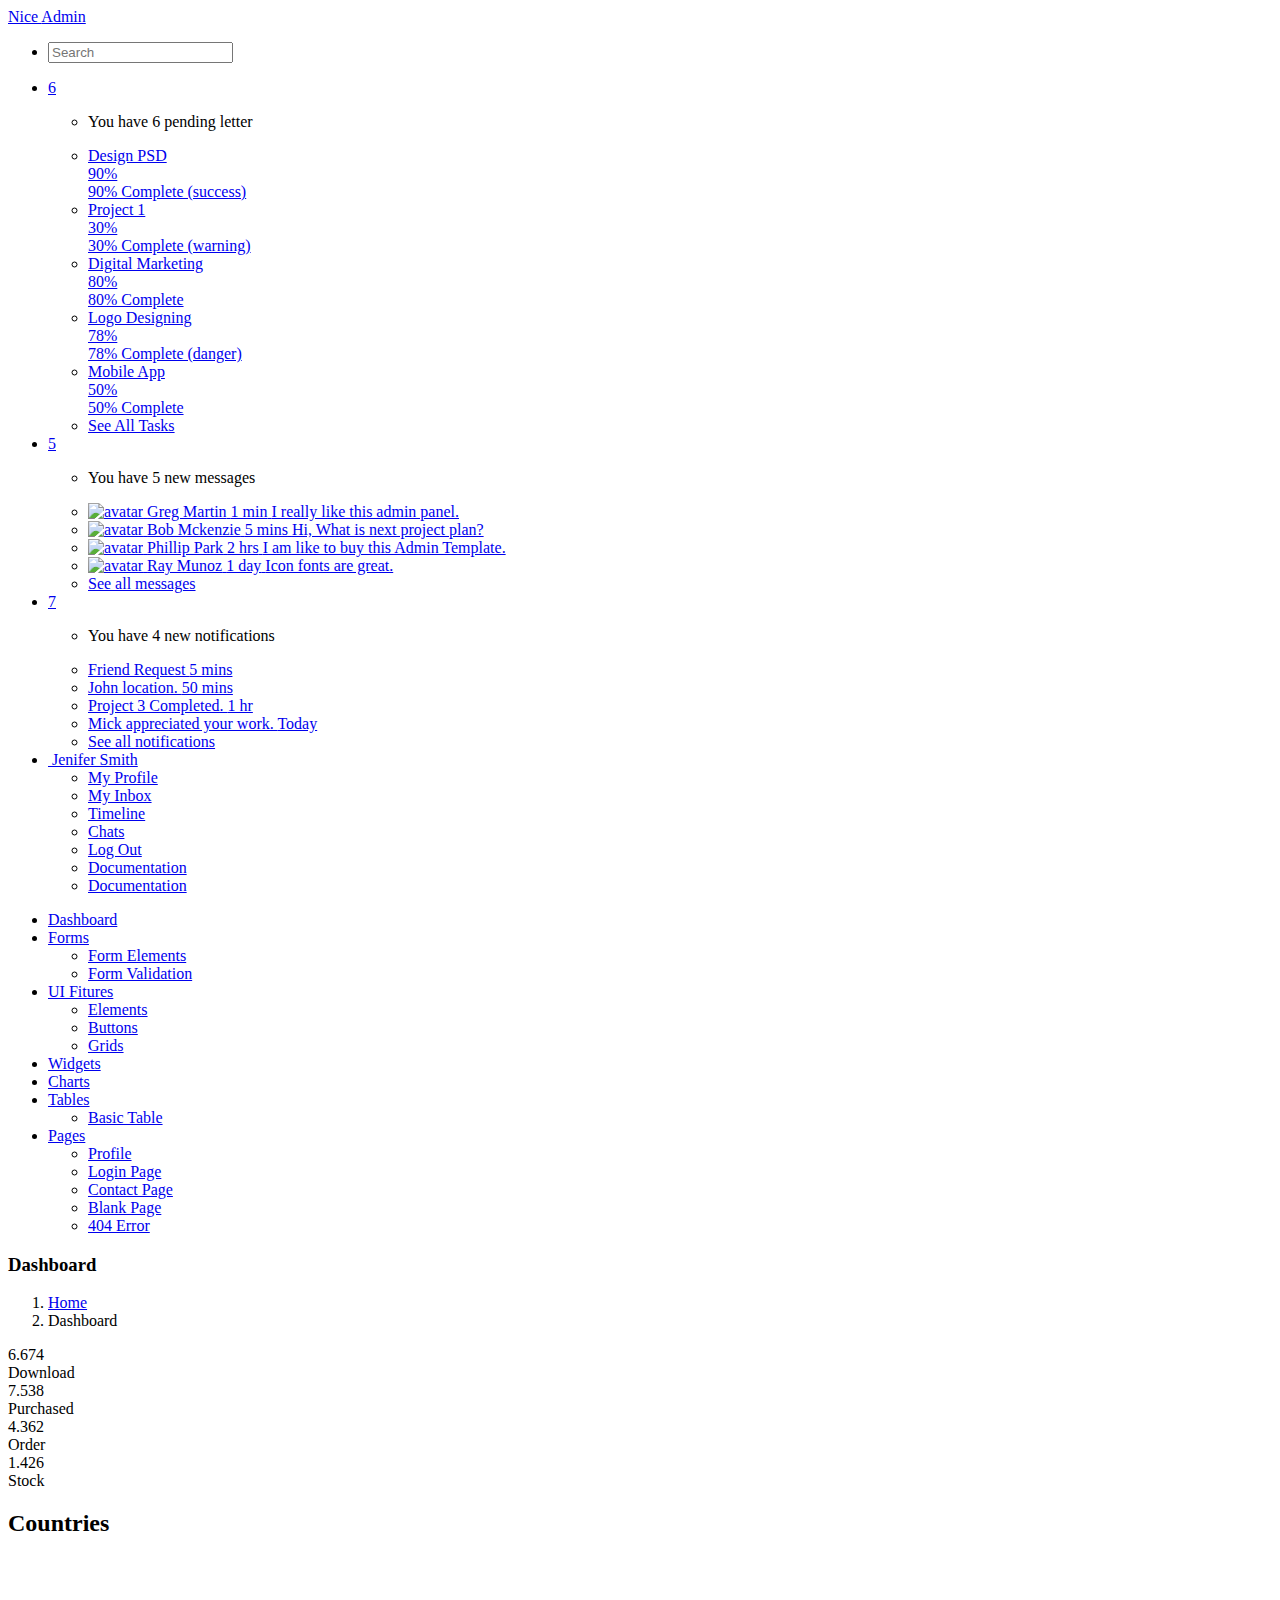
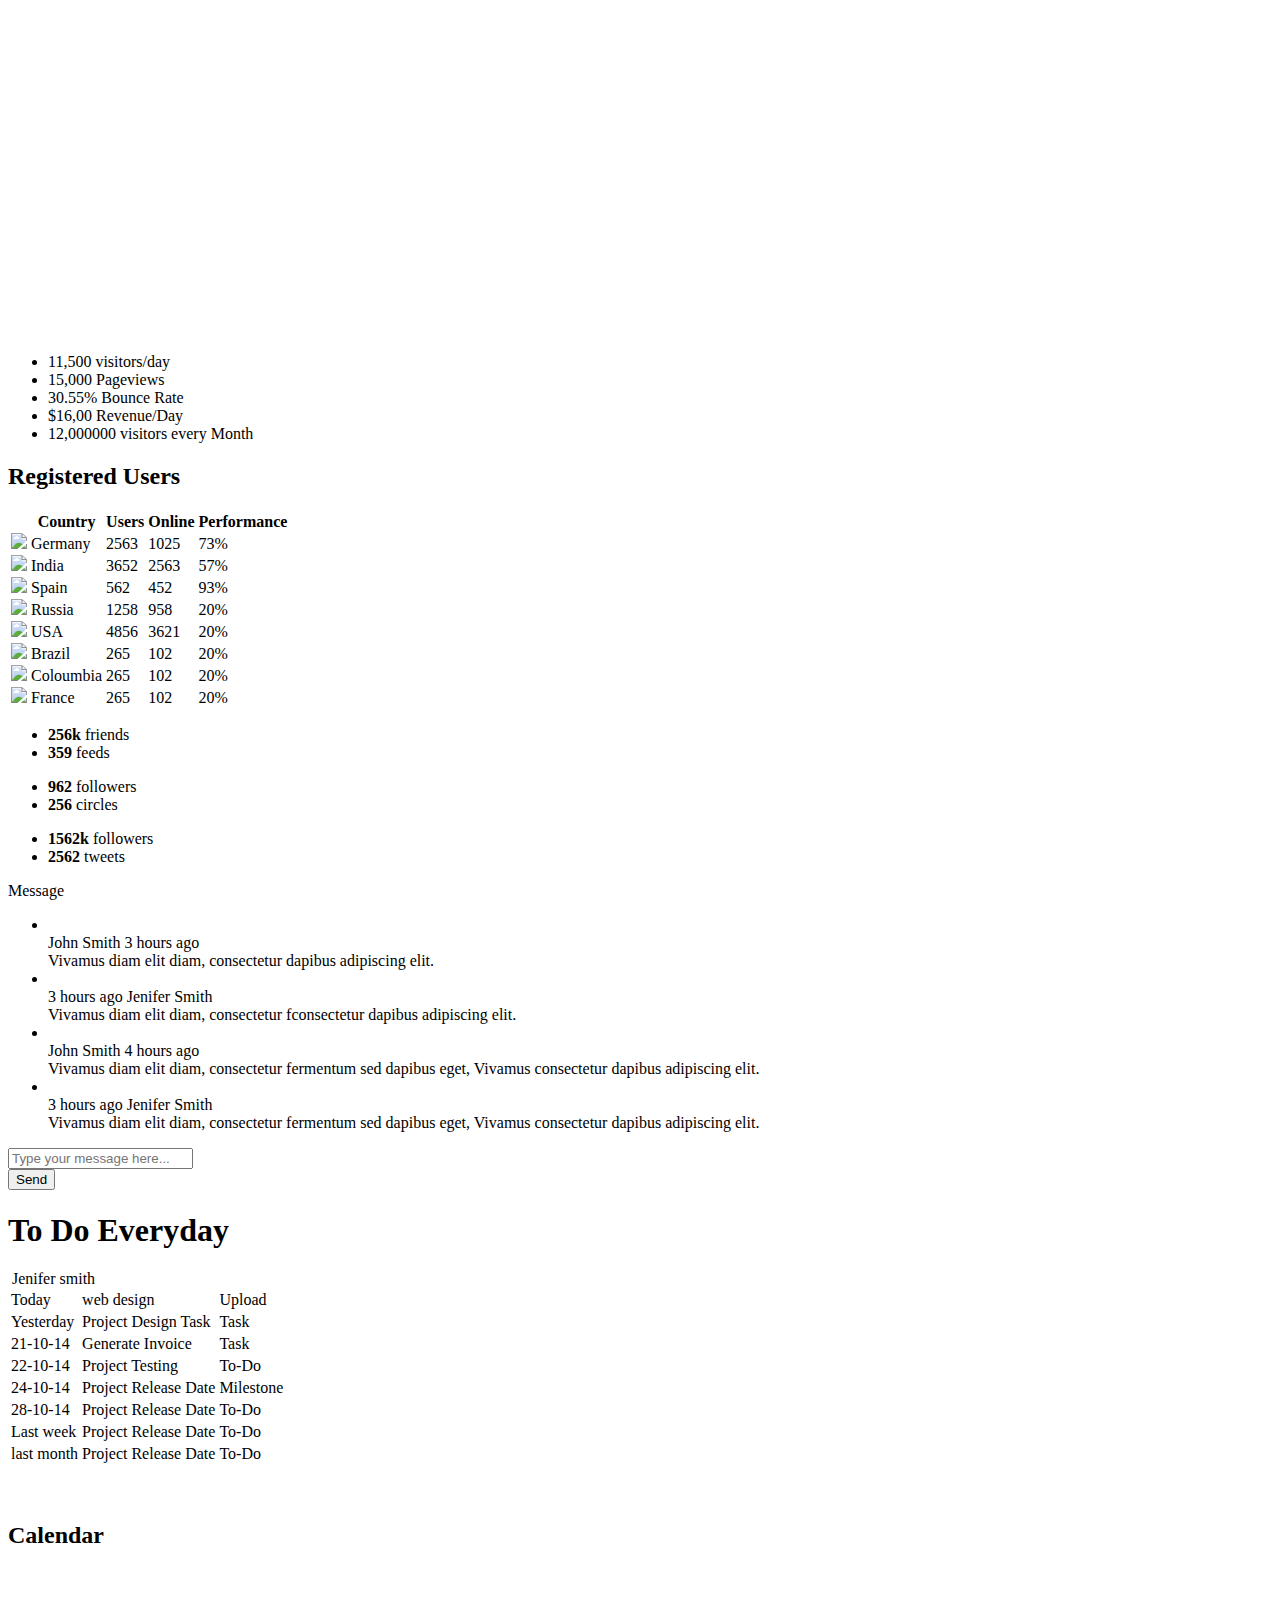
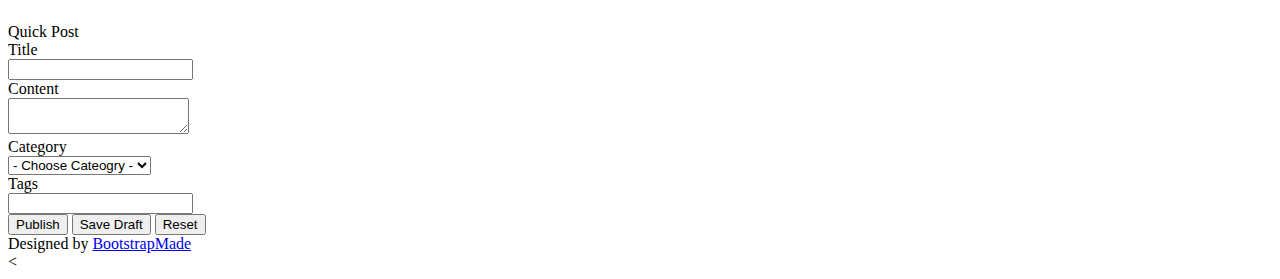
==== src/main/resources/templates/index.html @ 891a40af "Working default server Application, created from a public template and put on the Spring rails." ====
<!DOCTYPE html>
<html lang="en">

<head>
  <meta charset="utf-8">
  <meta name="viewport" content="width=device-width, initial-scale=1.0">
  <meta name="description" content="Creative - Bootstrap 3 Responsive Admin Template">
  <meta name="author" content="GeeksLabs">
  <meta name="keyword" content="Creative, Dashboard, Admin, Template, Theme, Bootstrap, Responsive, Retina, Minimal">
  <link rel="shortcut icon" href="img/favicon.png">

  <title>Creative - Bootstrap Admin Template</title>

  <!-- Bootstrap CSS -->
  <link href="css/bootstrap.min.css" rel="stylesheet">
  <!-- bootstrap theme -->
  <link href="css/bootstrap-theme.css" rel="stylesheet">
  <!--external css-->
  <!-- font icon -->
  <link href="css/elegant-icons-style.css" rel="stylesheet" />
  <link href="css/font-awesome.min.css" rel="stylesheet" />
  <!-- full calendar css-->
  <link href="assets/fullcalendar/fullcalendar/bootstrap-fullcalendar.css" rel="stylesheet" />
  <link href="assets/fullcalendar/fullcalendar/fullcalendar.css" rel="stylesheet" />
  <!-- easy pie chart-->
  <link href="assets/jquery-easy-pie-chart/jquery.easy-pie-chart.css" rel="stylesheet" type="text/css" media="screen" />
  <!-- owl carousel -->
  <link rel="stylesheet" href="css/owl.carousel.css" type="text/css">
  <link href="css/jquery-jvectormap-1.2.2.css" rel="stylesheet">
  <!-- Custom styles -->
  <link rel="stylesheet" href="css/fullcalendar.css">
  <link href="css/widgets.css" rel="stylesheet">
  <link href="css/style.css" rel="stylesheet">
  <link href="css/style-responsive.css" rel="stylesheet" />
  <link href="css/xcharts.min.css" rel=" stylesheet">
  <link href="css/jquery-ui-1.10.4.min.css" rel="stylesheet">
  <!-- =======================================================
    Theme Name: NiceAdmin
    Theme URL: https://bootstrapmade.com/nice-admin-bootstrap-admin-html-template/
    Author: BootstrapMade
    Author URL: https://bootstrapmade.com
  ======================================================= -->
</head>

<body>
  <!-- container section start -->
  <section id="container" class="">


    <header class="header dark-bg">
      <div class="toggle-nav">
        <div class="icon-reorder tooltips" data-original-title="Toggle Navigation" data-placement="bottom"><i class="icon_menu"></i></div>
      </div>

      <!--logo start-->
      <a href="index.html" class="logo">Nice <span class="lite">Admin</span></a>
      <!--logo end-->

      <div class="nav search-row" id="top_menu">
        <!--  search form start -->
        <ul class="nav top-menu">
          <li>
            <form class="navbar-form">
              <input class="form-control" placeholder="Search" type="text">
            </form>
          </li>
        </ul>
        <!--  search form end -->
      </div>

      <div class="top-nav notification-row">
        <!-- notificatoin dropdown start-->
        <ul class="nav pull-right top-menu">

          <!-- task notificatoin start -->
          <li id="task_notificatoin_bar" class="dropdown">
            <a data-toggle="dropdown" class="dropdown-toggle" href="#">
                            <i class="icon-task-l"></i>
                            <span class="badge bg-important">6</span>
                        </a>
            <ul class="dropdown-menu extended tasks-bar">
              <div class="notify-arrow notify-arrow-blue"></div>
              <li>
                <p class="blue">You have 6 pending letter</p>
              </li>
              <li>
                <a href="#">
                  <div class="task-info">
                    <div class="desc">Design PSD </div>
                    <div class="percent">90%</div>
                  </div>
                  <div class="progress progress-striped">
                    <div class="progress-bar progress-bar-success" role="progressbar" aria-valuenow="90" aria-valuemin="0" aria-valuemax="100" style="width: 90%">
                      <span class="sr-only">90% Complete (success)</span>
                    </div>
                  </div>
                </a>
              </li>
              <li>
                <a href="#">
                  <div class="task-info">
                    <div class="desc">
                      Project 1
                    </div>
                    <div class="percent">30%</div>
                  </div>
                  <div class="progress progress-striped">
                    <div class="progress-bar progress-bar-warning" role="progressbar" aria-valuenow="30" aria-valuemin="0" aria-valuemax="100" style="width: 30%">
                      <span class="sr-only">30% Complete (warning)</span>
                    </div>
                  </div>
                </a>
              </li>
              <li>
                <a href="#">
                  <div class="task-info">
                    <div class="desc">Digital Marketing</div>
                    <div class="percent">80%</div>
                  </div>
                  <div class="progress progress-striped">
                    <div class="progress-bar progress-bar-info" role="progressbar" aria-valuenow="80" aria-valuemin="0" aria-valuemax="100" style="width: 80%">
                      <span class="sr-only">80% Complete</span>
                    </div>
                  </div>
                </a>
              </li>
              <li>
                <a href="#">
                  <div class="task-info">
                    <div class="desc">Logo Designing</div>
                    <div class="percent">78%</div>
                  </div>
                  <div class="progress progress-striped">
                    <div class="progress-bar progress-bar-danger" role="progressbar" aria-valuenow="78" aria-valuemin="0" aria-valuemax="100" style="width: 78%">
                      <span class="sr-only">78% Complete (danger)</span>
                    </div>
                  </div>
                </a>
              </li>
              <li>
                <a href="#">
                  <div class="task-info">
                    <div class="desc">Mobile App</div>
                    <div class="percent">50%</div>
                  </div>
                  <div class="progress progress-striped active">
                    <div class="progress-bar" role="progressbar" aria-valuenow="50" aria-valuemin="0" aria-valuemax="100" style="width: 50%">
                      <span class="sr-only">50% Complete</span>
                    </div>
                  </div>

                </a>
              </li>
              <li class="external">
                <a href="#">See All Tasks</a>
              </li>
            </ul>
          </li>
          <!-- task notificatoin end -->
          <!-- inbox notificatoin start-->
          <li id="mail_notificatoin_bar" class="dropdown">
            <a data-toggle="dropdown" class="dropdown-toggle" href="#">
                            <i class="icon-envelope-l"></i>
                            <span class="badge bg-important">5</span>
                        </a>
            <ul class="dropdown-menu extended inbox">
              <div class="notify-arrow notify-arrow-blue"></div>
              <li>
                <p class="blue">You have 5 new messages</p>
              </li>
              <li>
                <a href="#">
                                    <span class="photo"><img alt="avatar" src="./img/avatar-mini.jpg"></span>
                                    <span class="subject">
                                    <span class="from">Greg  Martin</span>
                                    <span class="time">1 min</span>
                                    </span>
                                    <span class="message">
                                        I really like this admin panel.
                                    </span>
                                </a>
              </li>
              <li>
                <a href="#">
                                    <span class="photo"><img alt="avatar" src="./img/avatar-mini2.jpg"></span>
                                    <span class="subject">
                                    <span class="from">Bob   Mckenzie</span>
                                    <span class="time">5 mins</span>
                                    </span>
                                    <span class="message">
                                     Hi, What is next project plan?
                                    </span>
                                </a>
              </li>
              <li>
                <a href="#">
                                    <span class="photo"><img alt="avatar" src="./img/avatar-mini3.jpg"></span>
                                    <span class="subject">
                                    <span class="from">Phillip   Park</span>
                                    <span class="time">2 hrs</span>
                                    </span>
                                    <span class="message">
                                        I am like to buy this Admin Template.
                                    </span>
                                </a>
              </li>
              <li>
                <a href="#">
                                    <span class="photo"><img alt="avatar" src="./img/avatar-mini4.jpg"></span>
                                    <span class="subject">
                                    <span class="from">Ray   Munoz</span>
                                    <span class="time">1 day</span>
                                    </span>
                                    <span class="message">
                                        Icon fonts are great.
                                    </span>
                                </a>
              </li>
              <li>
                <a href="#">See all messages</a>
              </li>
            </ul>
          </li>
          <!-- inbox notificatoin end -->
          <!-- alert notification start-->
          <li id="alert_notificatoin_bar" class="dropdown">
            <a data-toggle="dropdown" class="dropdown-toggle" href="#">

                            <i class="icon-bell-l"></i>
                            <span class="badge bg-important">7</span>
                        </a>
            <ul class="dropdown-menu extended notification">
              <div class="notify-arrow notify-arrow-blue"></div>
              <li>
                <p class="blue">You have 4 new notifications</p>
              </li>
              <li>
                <a href="#">
                                    <span class="label label-primary"><i class="icon_profile"></i></span>
                                    Friend Request
                                    <span class="small italic pull-right">5 mins</span>
                                </a>
              </li>
              <li>
                <a href="#">
                                    <span class="label label-warning"><i class="icon_pin"></i></span>
                                    John location.
                                    <span class="small italic pull-right">50 mins</span>
                                </a>
              </li>
              <li>
                <a href="#">
                                    <span class="label label-danger"><i class="icon_book_alt"></i></span>
                                    Project 3 Completed.
                                    <span class="small italic pull-right">1 hr</span>
                                </a>
              </li>
              <li>
                <a href="#">
                                    <span class="label label-success"><i class="icon_like"></i></span>
                                    Mick appreciated your work.
                                    <span class="small italic pull-right"> Today</span>
                                </a>
              </li>
              <li>
                <a href="#">See all notifications</a>
              </li>
            </ul>
          </li>
          <!-- alert notification end-->
          <!-- user login dropdown start-->
          <li class="dropdown">
            <a data-toggle="dropdown" class="dropdown-toggle" href="#">
                            <span class="profile-ava">
                                <img alt="" src="img/avatar1_small.jpg">
                            </span>
                            <span class="username">Jenifer Smith</span>
                            <b class="caret"></b>
                        </a>
            <ul class="dropdown-menu extended logout">
              <div class="log-arrow-up"></div>
              <li class="eborder-top">
                <a href="#"><i class="icon_profile"></i> My Profile</a>
              </li>
              <li>
                <a href="#"><i class="icon_mail_alt"></i> My Inbox</a>
              </li>
              <li>
                <a href="#"><i class="icon_clock_alt"></i> Timeline</a>
              </li>
              <li>
                <a href="#"><i class="icon_chat_alt"></i> Chats</a>
              </li>
              <li>
                <a href="login.html"><i class="icon_key_alt"></i> Log Out</a>
              </li>
              <li>
                <a href="documentation.html"><i class="icon_key_alt"></i> Documentation</a>
              </li>
              <li>
                <a href="documentation.html"><i class="icon_key_alt"></i> Documentation</a>
              </li>
            </ul>
          </li>
          <!-- user login dropdown end -->
        </ul>
        <!-- notificatoin dropdown end-->
      </div>
    </header>
    <!--header end-->

    <!--sidebar start-->
    <aside>
      <div id="sidebar" class="nav-collapse ">
        <!-- sidebar menu start-->
        <ul class="sidebar-menu">
          <li class="active">
            <a class="" href="index.html">
                          <i class="icon_house_alt"></i>
                          <span>Dashboard</span>
                      </a>
          </li>
          <li class="sub-menu">
            <a href="javascript:;" class="">
                          <i class="icon_document_alt"></i>
                          <span>Forms</span>
                          <span class="menu-arrow arrow_carrot-right"></span>
                      </a>
            <ul class="sub">
              <li><a class="" href="form_component.html">Form Elements</a></li>
              <li><a class="" href="form_validation.html">Form Validation</a></li>
            </ul>
          </li>
          <li class="sub-menu">
            <a href="javascript:;" class="">
                          <i class="icon_desktop"></i>
                          <span>UI Fitures</span>
                          <span class="menu-arrow arrow_carrot-right"></span>
                      </a>
            <ul class="sub">
              <li><a class="" href="general.html">Elements</a></li>
              <li><a class="" href="buttons.html">Buttons</a></li>
              <li><a class="" href="grids.html">Grids</a></li>
            </ul>
          </li>
          <li>
            <a class="" href="widgets.html">
                          <i class="icon_genius"></i>
                          <span>Widgets</span>
                      </a>
          </li>
          <li>
            <a class="" href="chart-chartjs.html">
                          <i class="icon_piechart"></i>
                          <span>Charts</span>

                      </a>

          </li>

          <li class="sub-menu">
            <a href="javascript:;" class="">
                          <i class="icon_table"></i>
                          <span>Tables</span>
                          <span class="menu-arrow arrow_carrot-right"></span>
                      </a>
            <ul class="sub">
              <li><a class="" href="basic_table.html">Basic Table</a></li>
            </ul>
          </li>

          <li class="sub-menu">
            <a href="javascript:;" class="">
                          <i class="icon_documents_alt"></i>
                          <span>Pages</span>
                          <span class="menu-arrow arrow_carrot-right"></span>
                      </a>
            <ul class="sub">
              <li><a class="" href="profile.html">Profile</a></li>
              <li><a class="" href="login.html"><span>Login Page</span></a></li>
              <li><a class="" href="contact.html"><span>Contact Page</span></a></li>
              <li><a class="" href="blank.html">Blank Page</a></li>
              <li><a class="" href="404.html">404 Error</a></li>
            </ul>
          </li>

        </ul>
        <!-- sidebar menu end-->
      </div>
    </aside>
    <!--sidebar end-->

    <!--main content start-->
    <section id="main-content">
      <section class="wrapper">
        <!--overview start-->
        <div class="row">
          <div class="col-lg-12">
            <h3 class="page-header"><i class="fa fa-laptop"></i> Dashboard</h3>
            <ol class="breadcrumb">
              <li><i class="fa fa-home"></i><a href="index.html">Home</a></li>
              <li><i class="fa fa-laptop"></i>Dashboard</li>
            </ol>
          </div>
        </div>

        <div class="row">
          <div class="col-lg-3 col-md-3 col-sm-12 col-xs-12">
            <div class="info-box blue-bg">
              <i class="fa fa-cloud-download"></i>
              <div class="count">6.674</div>
              <div class="title">Download</div>
            </div>
            <!--/.info-box-->
          </div>
          <!--/.col-->

          <div class="col-lg-3 col-md-3 col-sm-12 col-xs-12">
            <div class="info-box brown-bg">
              <i class="fa fa-shopping-cart"></i>
              <div class="count">7.538</div>
              <div class="title">Purchased</div>
            </div>
            <!--/.info-box-->
          </div>
          <!--/.col-->

          <div class="col-lg-3 col-md-3 col-sm-12 col-xs-12">
            <div class="info-box dark-bg">
              <i class="fa fa-thumbs-o-up"></i>
              <div class="count">4.362</div>
              <div class="title">Order</div>
            </div>
            <!--/.info-box-->
          </div>
          <!--/.col-->

          <div class="col-lg-3 col-md-3 col-sm-12 col-xs-12">
            <div class="info-box green-bg">
              <i class="fa fa-cubes"></i>
              <div class="count">1.426</div>
              <div class="title">Stock</div>
            </div>
            <!--/.info-box-->
          </div>
          <!--/.col-->

        </div>
        <!--/.row-->


        <div class="row">
          <div class="col-lg-9 col-md-12">

            <div class="panel panel-default">
              <div class="panel-heading">
                <h2><i class="fa fa-map-marker red"></i><strong>Countries</strong></h2>
                <div class="panel-actions">
                  <a href="index.html#" class="btn-setting"><i class="fa fa-rotate-right"></i></a>
                  <a href="index.html#" class="btn-minimize"><i class="fa fa-chevron-up"></i></a>
                  <a href="index.html#" class="btn-close"><i class="fa fa-times"></i></a>
                </div>
              </div>
              <div class="panel-body-map">
                <div id="map" style="height:380px;"></div>
              </div>

            </div>
          </div>
          <div class="col-md-3">
            <!-- List starts -->
            <ul class="today-datas">
              <!-- List #1 -->
              <li>
                <!-- Graph -->
                <div><span id="todayspark1" class="spark"></span></div>
                <!-- Text -->
                <div class="datas-text">11,500 visitors/day</div>
              </li>
              <li>
                <div><span id="todayspark2" class="spark"></span></div>
                <div class="datas-text">15,000 Pageviews</div>
              </li>
              <li>
                <div><span id="todayspark3" class="spark"></span></div>
                <div class="datas-text">30.55% Bounce Rate</div>
              </li>
              <li>
                <div><span id="todayspark4" class="spark"></span></div>
                <div class="datas-text">$16,00 Revenue/Day</div>
              </li>
              <li>
                <div><span id="todayspark5" class="spark"></span></div>
                <div class="datas-text">12,000000 visitors every Month</div>
              </li>
            </ul>
          </div>


        </div>


        <!-- Today status end -->



        <div class="row">

          <div class="col-lg-9 col-md-12">
            <div class="panel panel-default">
              <div class="panel-heading">
                <h2><i class="fa fa-flag-o red"></i><strong>Registered Users</strong></h2>
                <div class="panel-actions">
                  <a href="index.html#" class="btn-setting"><i class="fa fa-rotate-right"></i></a>
                  <a href="index.html#" class="btn-minimize"><i class="fa fa-chevron-up"></i></a>
                  <a href="index.html#" class="btn-close"><i class="fa fa-times"></i></a>
                </div>
              </div>
              <div class="panel-body">
                <table class="table bootstrap-datatable countries">
                  <thead>
                    <tr>
                      <th></th>
                      <th>Country</th>
                      <th>Users</th>
                      <th>Online</th>
                      <th>Performance</th>
                    </tr>
                  </thead>
                  <tbody>
                    <tr>
                      <td><img src="img/Germany.png" style="height:18px; margin-top:-2px;"></td>
                      <td>Germany</td>
                      <td>2563</td>
                      <td>1025</td>
                      <td>
                        <div class="progress thin">
                          <div class="progress-bar progress-bar-danger" role="progressbar" aria-valuenow="73" aria-valuemin="0" aria-valuemax="100" style="width: 73%">
                          </div>
                          <div class="progress-bar progress-bar-warning" role="progressbar" aria-valuenow="27" aria-valuemin="0" aria-valuemax="100" style="width: 27%">
                          </div>
                        </div>
                        <span class="sr-only">73%</span>
                      </td>
                    </tr>
                    <tr>
                      <td><img src="img/India.png" style="height:18px; margin-top:-2px;"></td>
                      <td>India</td>
                      <td>3652</td>
                      <td>2563</td>
                      <td>
                        <div class="progress thin">
                          <div class="progress-bar progress-bar-danger" role="progressbar" aria-valuenow="57" aria-valuemin="0" aria-valuemax="100" style="width: 57%">
                          </div>
                          <div class="progress-bar progress-bar-warning" role="progressbar" aria-valuenow="43" aria-valuemin="0" aria-valuemax="100" style="width: 43%">
                          </div>
                        </div>
                        <span class="sr-only">57%</span>
                      </td>
                    </tr>
                    <tr>
                      <td><img src="img/Spain.png" style="height:18px; margin-top:-2px;"></td>
                      <td>Spain</td>
                      <td>562</td>
                      <td>452</td>
                      <td>
                        <div class="progress thin">
                          <div class="progress-bar progress-bar-danger" role="progressbar" aria-valuenow="93" aria-valuemin="0" aria-valuemax="100" style="width: 93%">
                          </div>
                          <div class="progress-bar progress-bar-warning" role="progressbar" aria-valuenow="7" aria-valuemin="0" aria-valuemax="100" style="width: 7%">
                          </div>
                        </div>
                        <span class="sr-only">93%</span>
                      </td>
                    </tr>
                    <tr>
                      <td><img src="img/India.png" style="height:18px; margin-top:-2px;"></td>
                      <td>Russia</td>
                      <td>1258</td>
                      <td>958</td>
                      <td>
                        <div class="progress thin">
                          <div class="progress-bar progress-bar-danger" role="progressbar" aria-valuenow="20" aria-valuemin="0" aria-valuemax="100" style="width: 20%">
                          </div>
                          <div class="progress-bar progress-bar-warning" role="progressbar" aria-valuenow="80" aria-valuemin="0" aria-valuemax="100" style="width: 80%">
                          </div>
                        </div>
                        <span class="sr-only">20%</span>
                      </td>
                    </tr>
                    <tr>
                      <td><img src="img/Spain.png" style="height:18px; margin-top:-2px;"></td>
                      <td>USA</td>
                      <td>4856</td>
                      <td>3621</td>
                      <td>
                        <div class="progress thin">
                          <div class="progress-bar progress-bar-danger" role="progressbar" aria-valuenow="20" aria-valuemin="0" aria-valuemax="100" style="width: 20%">
                          </div>
                          <div class="progress-bar progress-bar-warning" role="progressbar" aria-valuenow="80" aria-valuemin="0" aria-valuemax="100" style="width: 80%">
                          </div>
                        </div>
                        <span class="sr-only">20%</span>
                      </td>
                    </tr>
                    <tr>
                      <td><img src="img/Germany.png" style="height:18px; margin-top:-2px;"></td>
                      <td>Brazil</td>
                      <td>265</td>
                      <td>102</td>
                      <td>
                        <div class="progress thin">
                          <div class="progress-bar progress-bar-danger" role="progressbar" aria-valuenow="20" aria-valuemin="0" aria-valuemax="100" style="width: 20%">
                          </div>
                          <div class="progress-bar progress-bar-warning" role="progressbar" aria-valuenow="80" aria-valuemin="0" aria-valuemax="100" style="width: 80%">
                          </div>
                        </div>
                        <span class="sr-only">20%</span>
                      </td>
                    </tr>
                    <tr>
                      <td><img src="img/Germany.png" style="height:18px; margin-top:-2px;"></td>
                      <td>Coloumbia</td>
                      <td>265</td>
                      <td>102</td>
                      <td>
                        <div class="progress thin">
                          <div class="progress-bar progress-bar-danger" role="progressbar" aria-valuenow="20" aria-valuemin="0" aria-valuemax="100" style="width: 20%">
                          </div>
                          <div class="progress-bar progress-bar-warning" role="progressbar" aria-valuenow="80" aria-valuemin="0" aria-valuemax="100" style="width: 80%">
                          </div>
                        </div>
                        <span class="sr-only">20%</span>
                      </td>
                    </tr>
                    <tr>
                      <td><img src="img/Germany.png" style="height:18px; margin-top:-2px;"></td>
                      <td>France</td>
                      <td>265</td>
                      <td>102</td>
                      <td>
                        <div class="progress thin">
                          <div class="progress-bar progress-bar-danger" role="progressbar" aria-valuenow="20" aria-valuemin="0" aria-valuemax="100" style="width: 20%">
                          </div>
                          <div class="progress-bar progress-bar-warning" role="progressbar" aria-valuenow="80" aria-valuemin="0" aria-valuemax="100" style="width: 80%">
                          </div>
                        </div>
                        <span class="sr-only">20%</span>
                      </td>
                    </tr>
                  </tbody>
                </table>
              </div>

            </div>

          </div>
          <!--/col-->
          <div class="col-md-3">

            <div class="social-box facebook">
              <i class="fa fa-facebook"></i>
              <ul>
                <li>
                  <strong>256k</strong>
                  <span>friends</span>
                </li>
                <li>
                  <strong>359</strong>
                  <span>feeds</span>
                </li>
              </ul>
            </div>
            <!--/social-box-->
          </div>
          <div class="col-md-3">

            <div class="social-box google-plus">
              <i class="fa fa-google-plus"></i>
              <ul>
                <li>
                  <strong>962</strong>
                  <span>followers</span>
                </li>
                <li>
                  <strong>256</strong>
                  <span>circles</span>
                </li>
              </ul>
            </div>
            <!--/social-box-->

          </div>
          <!--/col-->
          <div class="col-md-3">

            <div class="social-box twitter">
              <i class="fa fa-twitter"></i>
              <ul>
                <li>
                  <strong>1562k</strong>
                  <span>followers</span>
                </li>
                <li>
                  <strong>2562</strong>
                  <span>tweets</span>
                </li>
              </ul>
            </div>
            <!--/social-box-->

          </div>
          <!--/col-->

        </div>



        <!-- statics end -->




        <!-- project team & activity start -->
        <div class="row">
          <div class="col-md-4 portlets">
            <!-- Widget -->
            <div class="panel panel-default">
              <div class="panel-heading">
                <div class="pull-left">Message</div>
                <div class="widget-icons pull-right">
                  <a href="#" class="wminimize"><i class="fa fa-chevron-up"></i></a>
                  <a href="#" class="wclose"><i class="fa fa-times"></i></a>
                </div>
                <div class="clearfix"></div>
              </div>

              <div class="panel-body">
                <!-- Widget content -->
                <div class="padd sscroll">

                  <ul class="chats">

                    <!-- Chat by us. Use the class "by-me". -->
                    <li class="by-me">
                      <!-- Use the class "pull-left" in avatar -->
                      <div class="avatar pull-left">
                        <img src="img/user.jpg" alt="" />
                      </div>

                      <div class="chat-content">
                        <!-- In meta area, first include "name" and then "time" -->
                        <div class="chat-meta">John Smith <span class="pull-right">3 hours ago</span></div>
                        Vivamus diam elit diam, consectetur dapibus adipiscing elit.
                        <div class="clearfix"></div>
                      </div>
                    </li>

                    <!-- Chat by other. Use the class "by-other". -->
                    <li class="by-other">
                      <!-- Use the class "pull-right" in avatar -->
                      <div class="avatar pull-right">
                        <img src="img/user22.png" alt="" />
                      </div>

                      <div class="chat-content">
                        <!-- In the chat meta, first include "time" then "name" -->
                        <div class="chat-meta">3 hours ago <span class="pull-right">Jenifer Smith</span></div>
                        Vivamus diam elit diam, consectetur fconsectetur dapibus adipiscing elit.
                        <div class="clearfix"></div>
                      </div>
                    </li>

                    <li class="by-me">
                      <div class="avatar pull-left">
                        <img src="img/user.jpg" alt="" />
                      </div>

                      <div class="chat-content">
                        <div class="chat-meta">John Smith <span class="pull-right">4 hours ago</span></div>
                        Vivamus diam elit diam, consectetur fermentum sed dapibus eget, Vivamus consectetur dapibus adipiscing elit.
                        <div class="clearfix"></div>
                      </div>
                    </li>

                    <li class="by-other">
                      <!-- Use the class "pull-right" in avatar -->
                      <div class="avatar pull-right">
                        <img src="img/user22.png" alt="" />
                      </div>

                      <div class="chat-content">
                        <!-- In the chat meta, first include "time" then "name" -->
                        <div class="chat-meta">3 hours ago <span class="pull-right">Jenifer Smith</span></div>
                        Vivamus diam elit diam, consectetur fermentum sed dapibus eget, Vivamus consectetur dapibus adipiscing elit.
                        <div class="clearfix"></div>
                      </div>
                    </li>

                  </ul>

                </div>
                <!-- Widget footer -->
                <div class="widget-foot">

                  <form class="form-inline">
                    <div class="form-group">
                      <input type="text" class="form-control" placeholder="Type your message here...">
                    </div>
                    <button type="submit" class="btn btn-info">Send</button>
                  </form>


                </div>
              </div>


            </div>
          </div>

          <div class="col-lg-8">
            <!--Project Activity start-->
            <section class="panel">
              <div class="panel-body progress-panel">
                <div class="row">
                  <div class="col-lg-8 task-progress pull-left">
                    <h1>To Do Everyday</h1>
                  </div>
                  <div class="col-lg-4">
                    <span class="profile-ava pull-right">
                                        <img alt="" class="simple" src="img/avatar1_small.jpg">
                                        Jenifer smith
                                </span>
                  </div>
                </div>
              </div>
              <table class="table table-hover personal-task">
                <tbody>
                  <tr>
                    <td>Today</td>
                    <td>
                      web design
                    </td>
                    <td>
                      <span class="badge bg-important">Upload</span>
                    </td>
                    <td>
                      <span class="profile-ava">
                                        <img alt="" class="simple" src="img/avatar1_small.jpg">
                                    </span>
                    </td>
                  </tr>
                  <tr>
                    <td>Yesterday</td>
                    <td>
                      Project Design Task
                    </td>
                    <td>
                      <span class="badge bg-success">Task</span>
                    </td>
                    <td>
                      <div id="work-progress2"></div>
                    </td>
                  </tr>
                  <tr>
                    <td>21-10-14</td>
                    <td>
                      Generate Invoice
                    </td>
                    <td>
                      <span class="badge bg-success">Task</span>
                    </td>
                    <td>
                      <div id="work-progress3"></div>
                    </td>
                  </tr>
                  <tr>
                    <td>22-10-14</td>
                    <td>
                      Project Testing
                    </td>
                    <td>
                      <span class="badge bg-primary">To-Do</span>
                    </td>
                    <td>
                      <span class="profile-ava">
                                        <img alt="" class="simple" src="img/avatar1_small.jpg">
                                      </span>
                    </td>
                  </tr>
                  <tr>
                    <td>24-10-14</td>
                    <td>
                      Project Release Date
                    </td>
                    <td>
                      <span class="badge bg-info">Milestone</span>
                    </td>
                    <td>
                      <div id="work-progress4"></div>
                    </td>
                  </tr>
                  <tr>
                    <td>28-10-14</td>
                    <td>
                      Project Release Date
                    </td>
                    <td>
                      <span class="badge bg-primary">To-Do</span>
                    </td>
                    <td>
                      <div id="work-progress5"></div>
                    </td>
                  </tr>
                  <tr>
                    <td>Last week</td>
                    <td>
                      Project Release Date
                    </td>
                    <td>
                      <span class="badge bg-primary">To-Do</span>
                    </td>
                    <td>
                      <div id="work-progress1"></div>
                    </td>
                  </tr>
                  <tr>
                    <td>last month</td>
                    <td>
                      Project Release Date
                    </td>
                    <td>
                      <span class="badge bg-success">To-Do</span>
                    </td>
                    <td>
                      <span class="profile-ava">
                                        <img alt="" class="simple" src="img/avatar1_small.jpg">
                                      </span>
                    </td>
                  </tr>
                </tbody>
              </table>
            </section>
            <!--Project Activity end-->
          </div>
        </div><br><br>

        <div class="row">
          <div class="col-md-6 portlets">
            <div class="panel panel-default">
              <div class="panel-heading">
                <h2><strong>Calendar</strong></h2>
                <div class="panel-actions">
                  <a href="#" class="wminimize"><i class="fa fa-chevron-up"></i></a>
                  <a href="#" class="wclose"><i class="fa fa-times"></i></a>
                </div>

              </div><br><br><br>
              <div class="panel-body">
                <!-- Widget content -->

                <!-- Below line produces calendar. I am using FullCalendar plugin. -->
                <div id="calendar"></div>

              </div>
            </div>

          </div>

          <div class="col-md-6 portlets">
            <div class="panel panel-default">
              <div class="panel-heading">
                <div class="pull-left">Quick Post</div>
                <div class="widget-icons pull-right">
                  <a href="#" class="wminimize"><i class="fa fa-chevron-up"></i></a>
                  <a href="#" class="wclose"><i class="fa fa-times"></i></a>
                </div>
                <div class="clearfix"></div>
              </div>
              <div class="panel-body">
                <div class="padd">

                  <div class="form quick-post">
                    <!-- Edit profile form (not working)-->
                    <form class="form-horizontal">
                      <!-- Title -->
                      <div class="form-group">
                        <label class="control-label col-lg-2" for="title">Title</label>
                        <div class="col-lg-10">
                          <input type="text" class="form-control" id="title">
                        </div>
                      </div>
                      <!-- Content -->
                      <div class="form-group">
                        <label class="control-label col-lg-2" for="content">Content</label>
                        <div class="col-lg-10">
                          <textarea class="form-control" id="content"></textarea>
                        </div>
                      </div>
                      <!-- Cateogry -->
                      <div class="form-group">
                        <label class="control-label col-lg-2">Category</label>
                        <div class="col-lg-10">
                          <select class="form-control">
                                                  <option value="">- Choose Cateogry -</option>
                                                  <option value="1">General</option>
                                                  <option value="2">News</option>
                                                  <option value="3">Media</option>
                                                  <option value="4">Funny</option>
                                                </select>
                        </div>
                      </div>
                      <!-- Tags -->
                      <div class="form-group">
                        <label class="control-label col-lg-2" for="tags">Tags</label>
                        <div class="col-lg-10">
                          <input type="text" class="form-control" id="tags">
                        </div>
                      </div>

                      <!-- Buttons -->
                      <div class="form-group">
                        <!-- Buttons -->
                        <div class="col-lg-offset-2 col-lg-9">
                          <button type="submit" class="btn btn-primary">Publish</button>
                          <button type="submit" class="btn btn-danger">Save Draft</button>
                          <button type="reset" class="btn btn-default">Reset</button>
                        </div>
                      </div>
                    </form>
                  </div>


                </div>
                <div class="widget-foot">
                  <!-- Footer goes here -->
                </div>
              </div>
            </div>

          </div>

        </div>
        <!-- project team & activity end -->

      </section>
      <div class="text-right">
        <div class="credits">
          <!--
            All the links in the footer should remain intact.
            You can delete the links only if you purchased the pro version.
            Licensing information: https://bootstrapmade.com/license/
            Purchase the pro version form: https://bootstrapmade.com/buy/?theme=NiceAdmin
          -->
          Designed by <a href="https://bootstrapmade.com/">BootstrapMade</a>
        </div>
      </div>
    </section>
    <!--main content end-->
  </section>
  <!-- container section start -->

  <!-- javascripts -->
  <script src="js/jquery.js"></script>
  <script src="js/jquery-ui-1.10.4.min.js"></script>
  <script src="js/jquery-1.8.3.min.js"></script>
  <script type="text/javascript" src="js/jquery-ui-1.9.2.custom.min.js"></script>
  <!-- bootstrap -->
  <script src="js/bootstrap.min.js"></script>
  <!-- nice scroll -->
  <script src="js/jquery.scrollTo.min.js"></script>
  <script src="js/jquery.nicescroll.js" type="text/javascript"></script>
  <!-- charts scripts -->
  <script src="assets/jquery-knob/js/jquery.knob.js"></script>
  <script src="js/jquery.sparkline.js" type="text/javascript"></script>
  <script src="assets/jquery-easy-pie-chart/jquery.easy-pie-chart.js"></script>
  <script src="js/owl.carousel.js"></script>
  <!-- jQuery full calendar -->
  <<script src="js/fullcalendar.min.js"></script>
    <!-- Full Google Calendar - Calendar -->
    <script src="assets/fullcalendar/fullcalendar/fullcalendar.js"></script>
    <!--script for this page only-->
    <script src="js/calendar-custom.js"></script>
    <script src="js/jquery.rateit.min.js"></script>
    <!-- custom select -->
    <script src="js/jquery.customSelect.min.js"></script>
    <script src="assets/chart-master/Chart.js"></script>

    <!--custome script for all page-->
    <script src="js/scripts.js"></script>
    <!-- custom script for this page-->
    <script src="js/sparkline-chart.js"></script>
    <script src="js/easy-pie-chart.js"></script>
    <script src="js/jquery-jvectormap-1.2.2.min.js"></script>
    <script src="js/jquery-jvectormap-world-mill-en.js"></script>
    <script src="js/xcharts.min.js"></script>
    <script src="js/jquery.autosize.min.js"></script>
    <script src="js/jquery.placeholder.min.js"></script>
    <script src="js/gdp-data.js"></script>
    <script src="js/morris.min.js"></script>
    <script src="js/sparklines.js"></script>
    <script src="js/charts.js"></script>
    <script src="js/jquery.slimscroll.min.js"></script>
    <script>
      //knob
      $(function() {
        $(".knob").knob({
          'draw': function() {
            $(this.i).val(this.cv + '%')
          }
        })
      });

      //carousel
      $(document).ready(function() {
        $("#owl-slider").owlCarousel({
          navigation: true,
          slideSpeed: 300,
          paginationSpeed: 400,
          singleItem: true

        });
      });

      //custom select box

      $(function() {
        $('select.styled').customSelect();
      });

      /* ---------- Map ---------- */
      $(function() {
        $('#map').vectorMap({
          map: 'world_mill_en',
          series: {
            regions: [{
              values: gdpData,
              scale: ['#000', '#000'],
              normalizeFunction: 'polynomial'
            }]
          },
          backgroundColor: '#eef3f7',
          onLabelShow: function(e, el, code) {
            el.html(el.html() + ' (GDP - ' + gdpData[code] + ')');
          }
        });
      });
    </script>

</body>

</html>
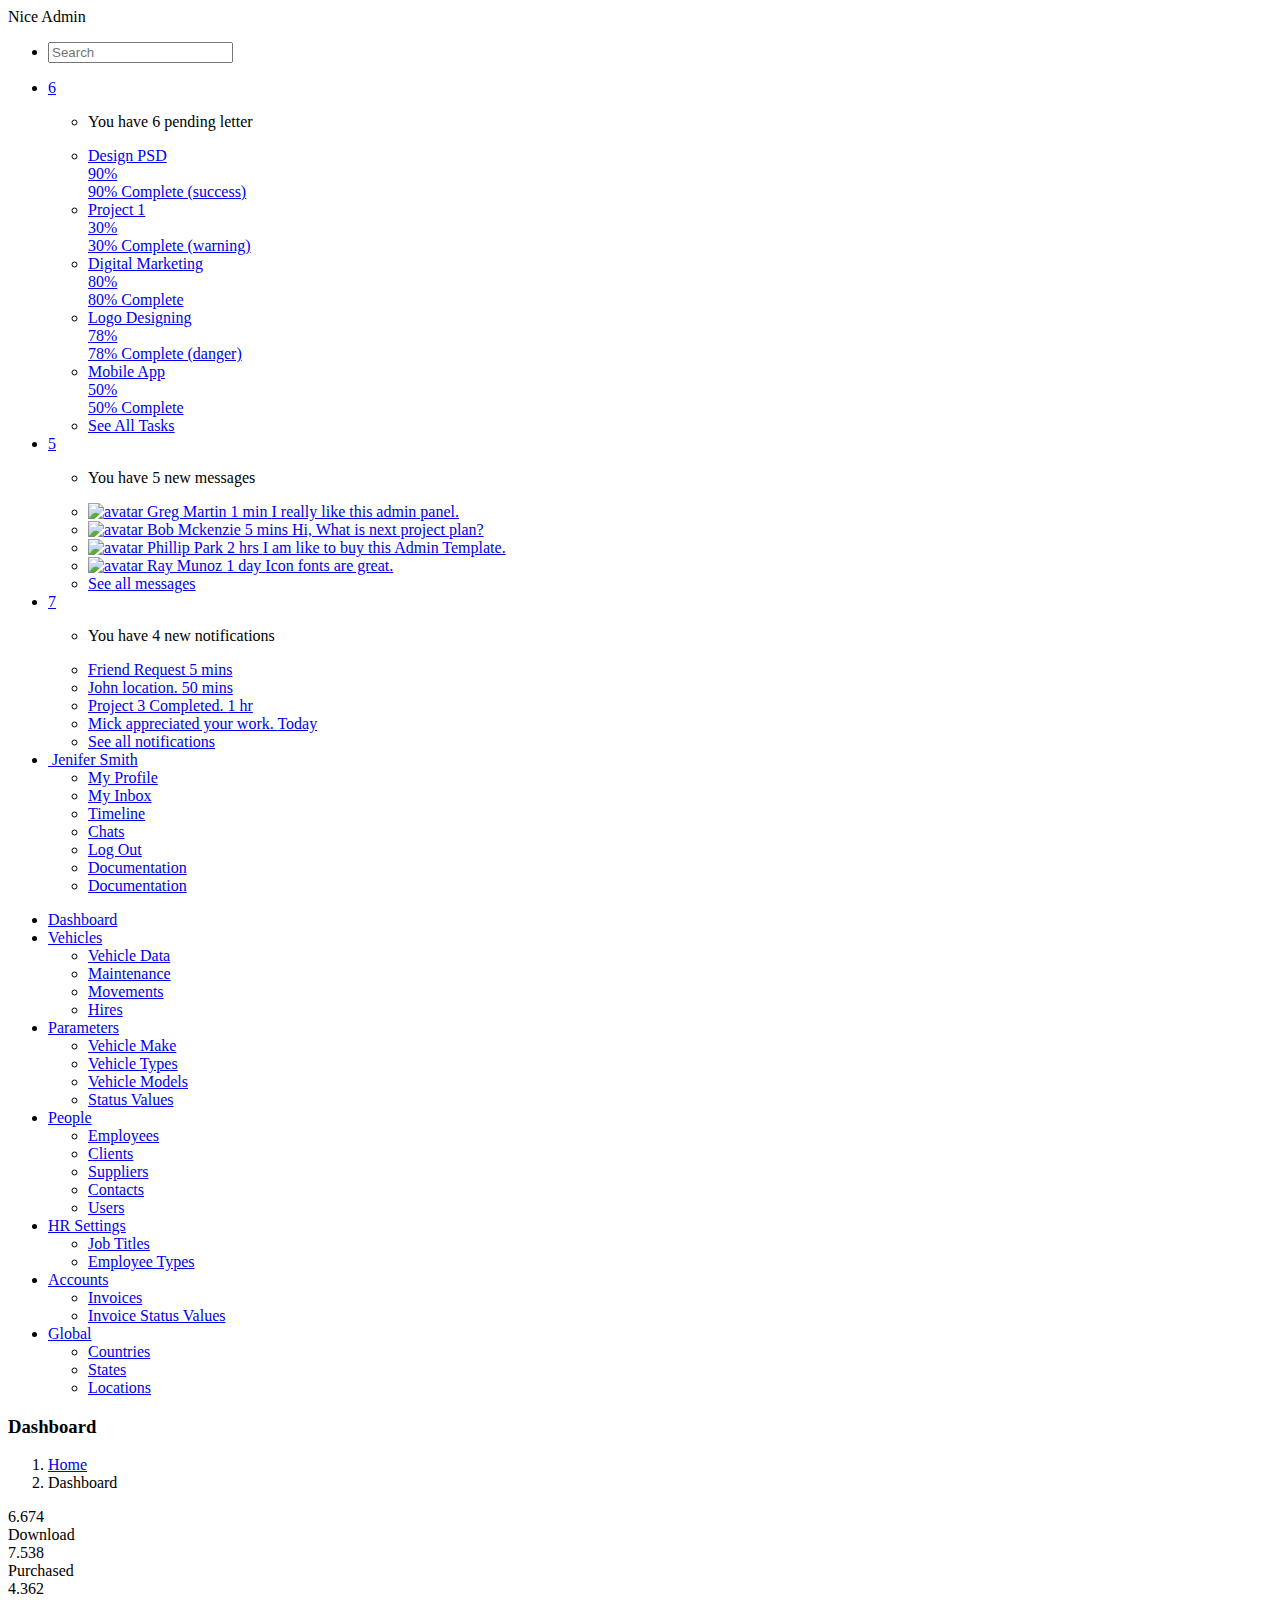
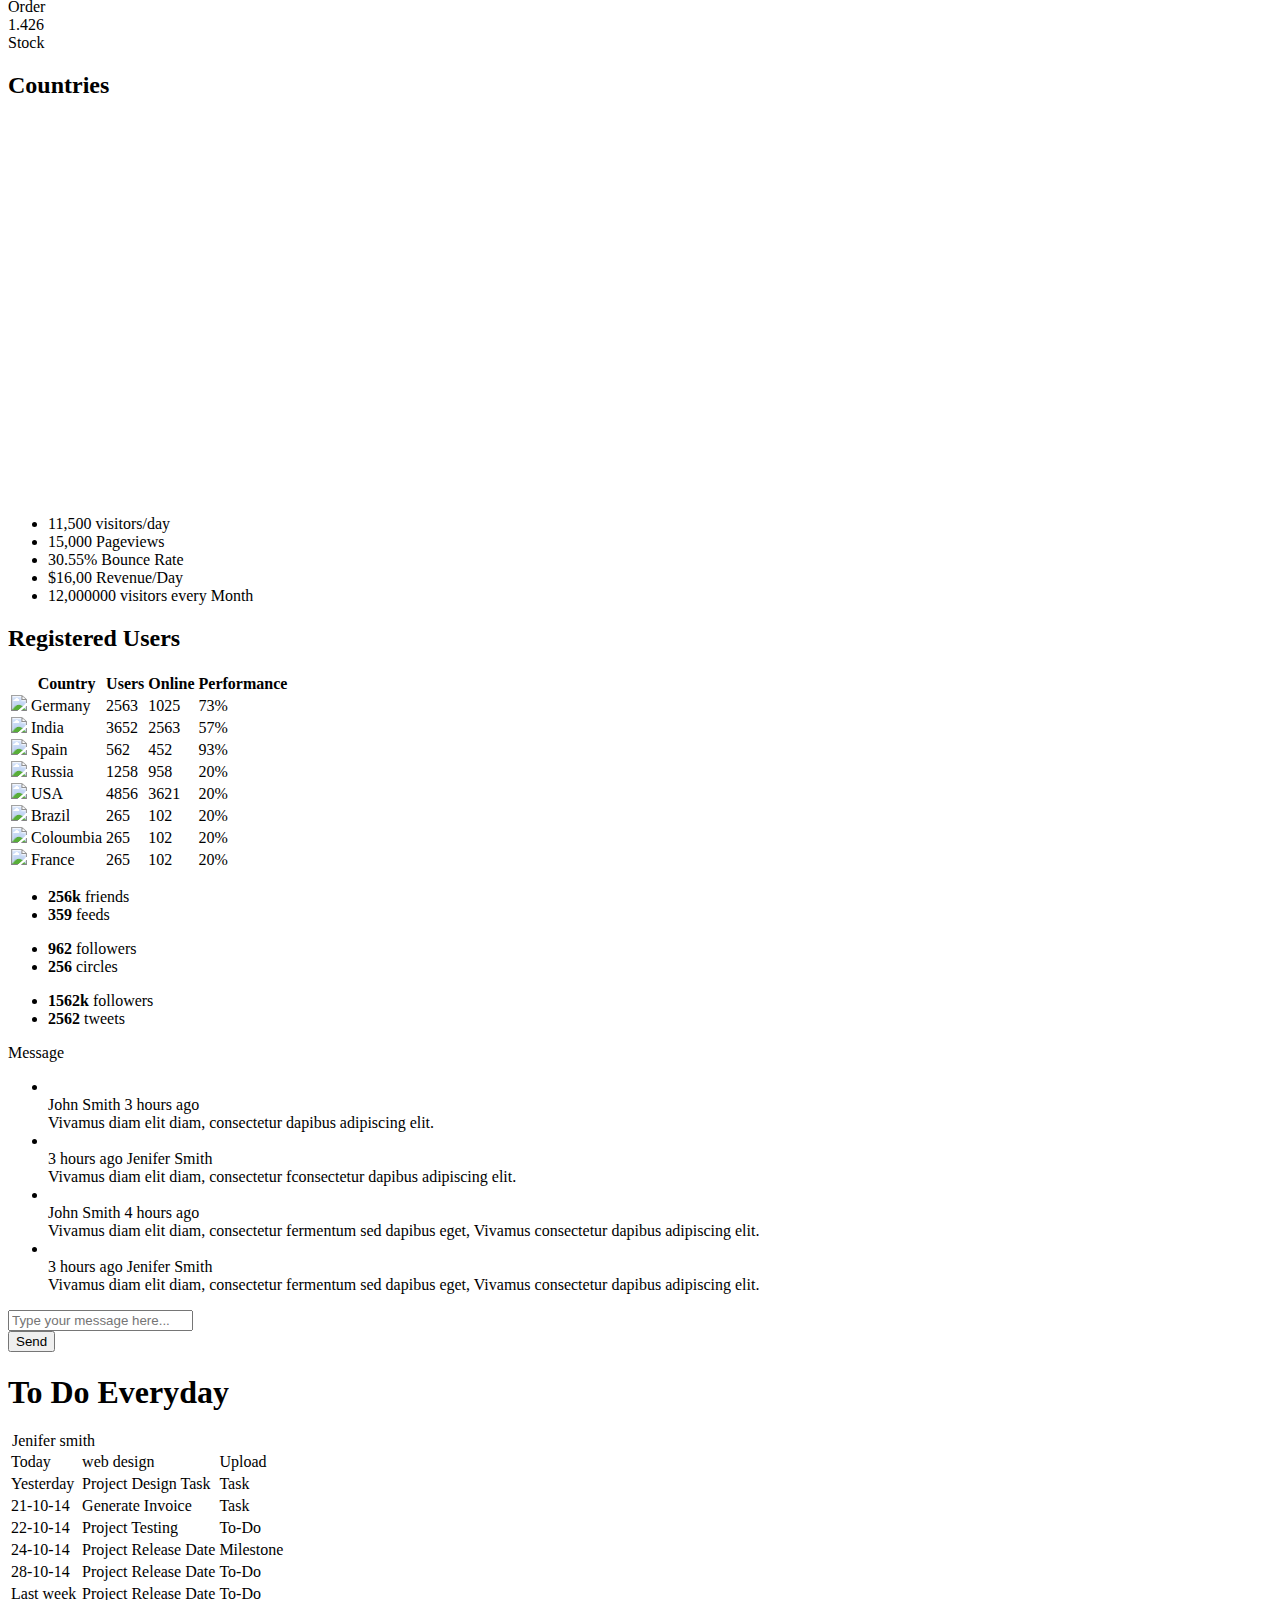
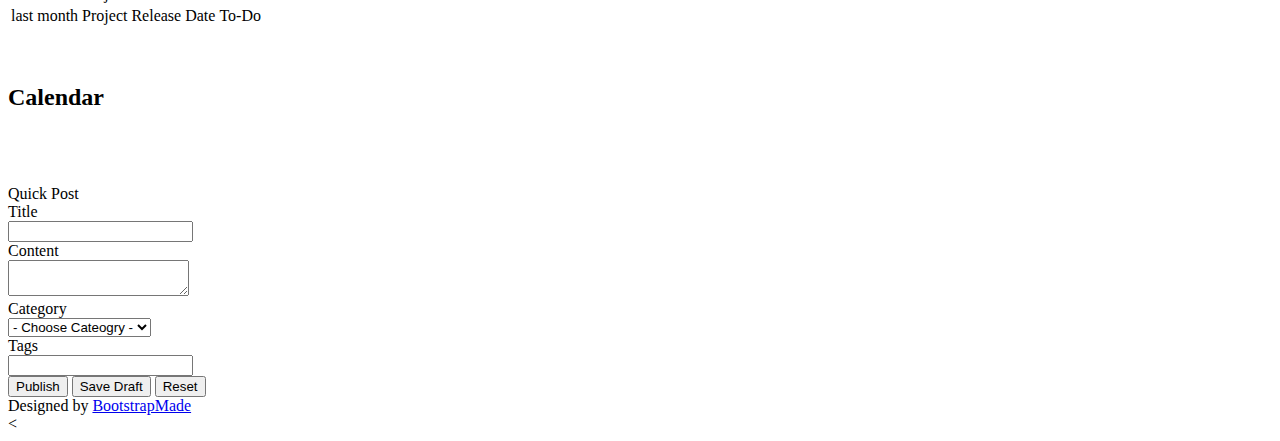
==== commit 663e8cd0: "Created all the models and the repositories. Changed the standard sidebar on the website." ====
--- a/src/main/resources/templates/index.html
+++ b/src/main/resources/templates/index.html
@@ -53,7 +53,7 @@
       </div>
 
       <!--logo start-->
-      <a href="index.html" class="logo">Nice <span class="lite">Admin</span></a>
+      <a th:href="@{/index}" class="logo">Nice <span class="lite">Admin</span></a>
       <!--logo end-->
 
       <div class="nav search-row" id="top_menu">
@@ -314,73 +314,89 @@
       <div id="sidebar" class="nav-collapse ">
         <!-- sidebar menu start-->
         <ul class="sidebar-menu">
-          <li class="active">
+          <li class="">
             <a class="" href="index.html">
-                          <i class="icon_house_alt"></i>
-                          <span>Dashboard</span>
-                      </a>
+              <i class="icon_house_alt"></i>
+              <span>Dashboard</span>
+            </a>
           </li>
           <li class="sub-menu">
             <a href="javascript:;" class="">
-                          <i class="icon_document_alt"></i>
-                          <span>Forms</span>
-                          <span class="menu-arrow arrow_carrot-right"></span>
-                      </a>
+              <i class="icon_document_alt"></i>
+              <span>Vehicles</span>
+              <span class="menu-arrow arrow_carrot-right"></span>
+            </a>
             <ul class="sub">
-              <li><a class="" href="form_component.html">Form Elements</a></li>
-              <li><a class="" href="form_validation.html">Form Validation</a></li>
+              <li><a class="" href="form_component.html">Vehicle Data</a></li>
+              <li><a class="" href="form_validation.html">Maintenance</a></li>
+              <li><a class="" href="form_validation.html">Movements</a></li>
+              <li><a class="" href="form_validation.html">Hires</a></li>
             </ul>
           </li>
+
           <li class="sub-menu">
             <a href="javascript:;" class="">
-                          <i class="icon_desktop"></i>
-                          <span>UI Fitures</span>
-                          <span class="menu-arrow arrow_carrot-right"></span>
-                      </a>
+              <i class="icon_desktop"></i>
+              <span>Parameters</span>
+              <span class="menu-arrow arrow_carrot-right"></span>
+            </a>
             <ul class="sub">
-              <li><a class="" href="general.html">Elements</a></li>
-              <li><a class="" href="buttons.html">Buttons</a></li>
-              <li><a class="" href="grids.html">Grids</a></li>
+              <li><a class="" href="form_component.html">Vehicle Make</a></li>
+              <li><a class="" href="form_validation.html">Vehicle Types</a></li>
+              <li><a class="" href="form_validation.html">Vehicle Models</a></li>
+              <li><a class="" href="form_validation.html">Status Values</a></li>
             </ul>
           </li>
-          <li>
-            <a class="" href="widgets.html">
-                          <i class="icon_genius"></i>
-                          <span>Widgets</span>
-                      </a>
-          </li>
-          <li>
-            <a class="" href="chart-chartjs.html">
-                          <i class="icon_piechart"></i>
-                          <span>Charts</span>
-
-                      </a>
-
-          </li>
 
           <li class="sub-menu">
             <a href="javascript:;" class="">
-                          <i class="icon_table"></i>
-                          <span>Tables</span>
-                          <span class="menu-arrow arrow_carrot-right"></span>
-                      </a>
+              <i class="icon_desktop"></i>
+              <span>People</span>
+              <span class="menu-arrow arrow_carrot-right"></span>
+            </a>
             <ul class="sub">
-              <li><a class="" href="basic_table.html">Basic Table</a></li>
+              <li><a class="" href="form_component.html">Employees</a></li>
+              <li><a class="" href="form_validation.html">Clients</a></li>
+              <li><a class="" href="form_validation.html">Suppliers</a></li>
+              <li><a class="" href="form_validation.html">Contacts</a></li>
+              <li><a class="" href="form_validation.html">Users</a></li>
             </ul>
           </li>
 
           <li class="sub-menu">
             <a href="javascript:;" class="">
-                          <i class="icon_documents_alt"></i>
-                          <span>Pages</span>
-                          <span class="menu-arrow arrow_carrot-right"></span>
-                      </a>
+              <i class="icon_desktop"></i>
+              <span>HR Settings</span>
+              <span class="menu-arrow arrow_carrot-right"></span>
+            </a>
             <ul class="sub">
-              <li><a class="" href="profile.html">Profile</a></li>
-              <li><a class="" href="login.html"><span>Login Page</span></a></li>
-              <li><a class="" href="contact.html"><span>Contact Page</span></a></li>
-              <li><a class="" href="blank.html">Blank Page</a></li>
-              <li><a class="" href="404.html">404 Error</a></li>
+              <li><a class="" href="form_component.html">Job Titles</a></li>
+              <li><a class="" href="form_validation.html">Employee Types</a></li>
+            </ul>
+          </li>
+
+          <li class="sub-menu">
+            <a href="javascript:;" class="">
+              <i class="icon_desktop"></i>
+              <span>Accounts</span>
+              <span class="menu-arrow arrow_carrot-right"></span>
+            </a>
+            <ul class="sub">
+              <li><a class="" href="form_component.html">Invoices</a></li>
+              <li><a class="" href="form_validation.html">Invoice Status Values</a></li>
+            </ul>
+          </li>
+
+          <li class="sub-menu">
+            <a href="javascript:;" class="">
+              <i class="icon_desktop"></i>
+              <span>Global</span>
+              <span class="menu-arrow arrow_carrot-right"></span>
+            </a>
+            <ul class="sub">
+              <li><a class="" href="form_component.html">Countries</a></li>
+              <li><a class="" href="form_validation.html">States</a></li>
+              <li><a class="" href="form_validation.html">Locations</a></li>
             </ul>
           </li>
 
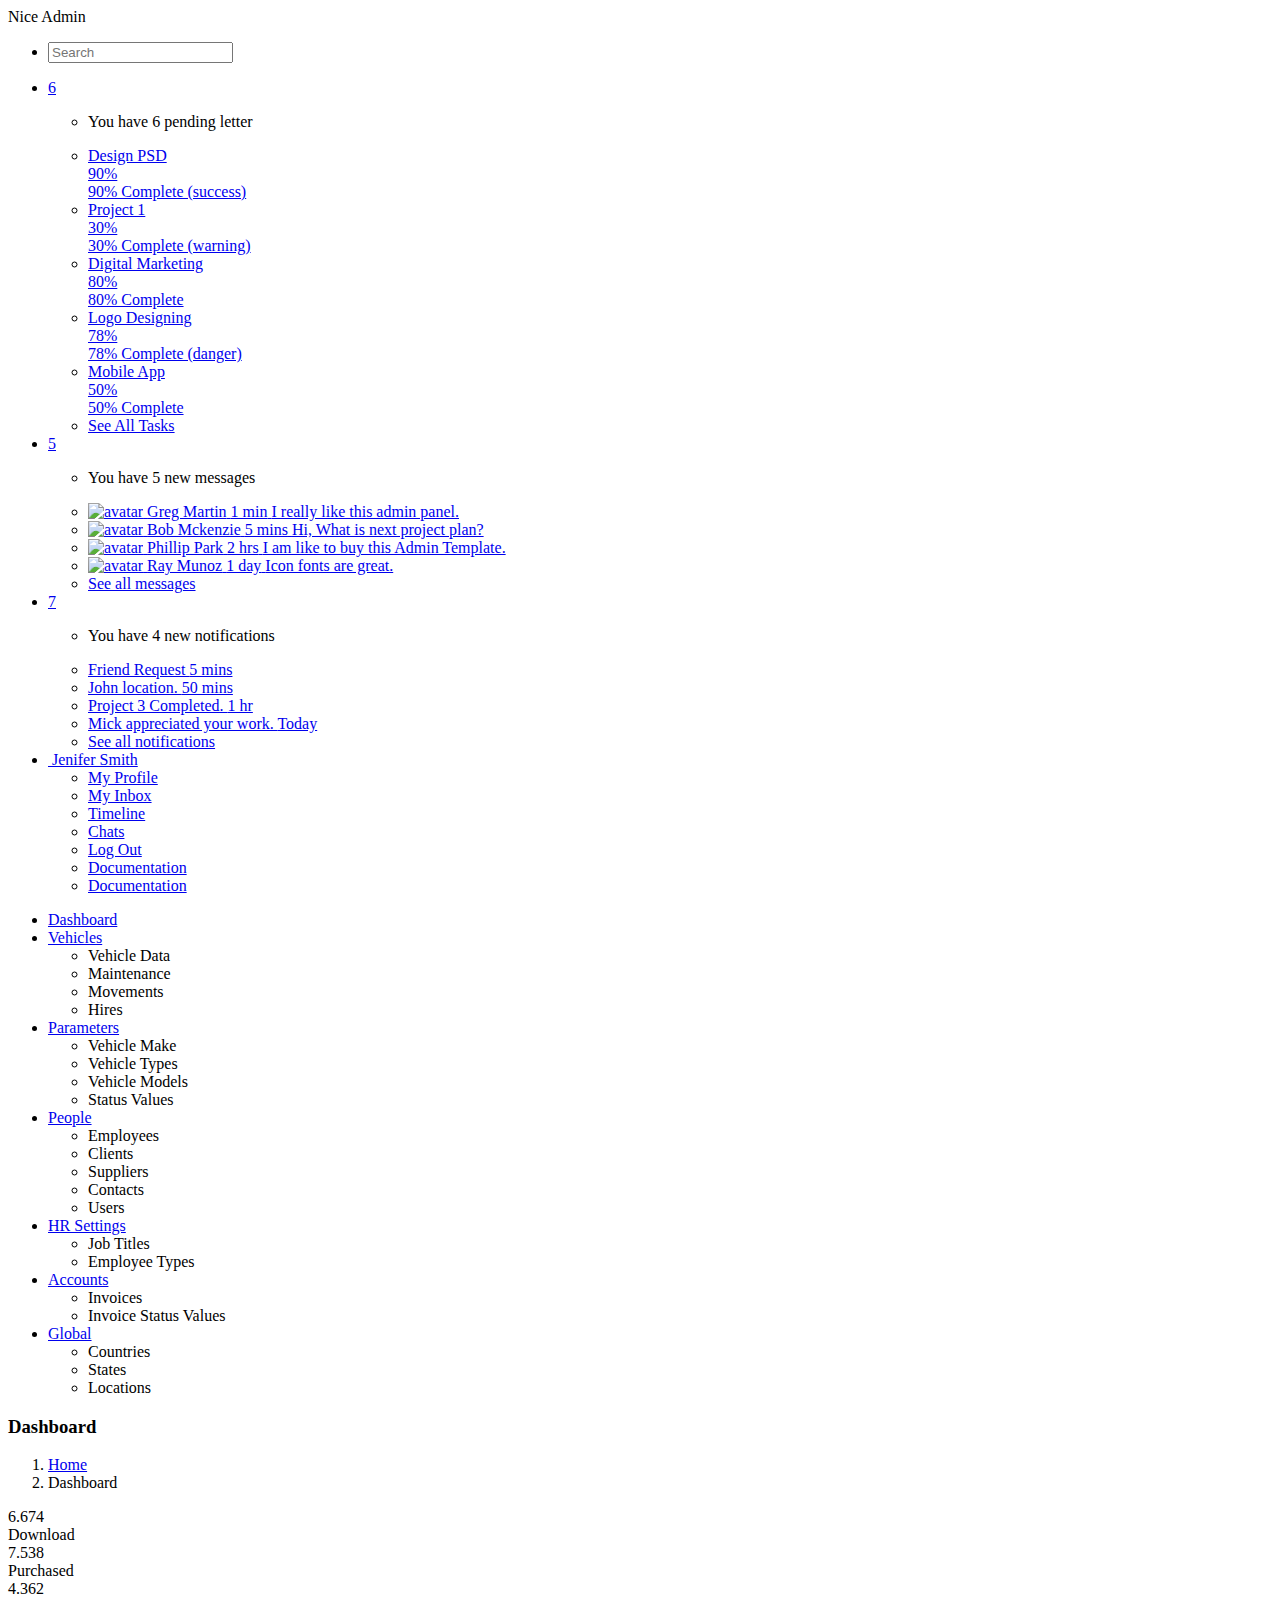
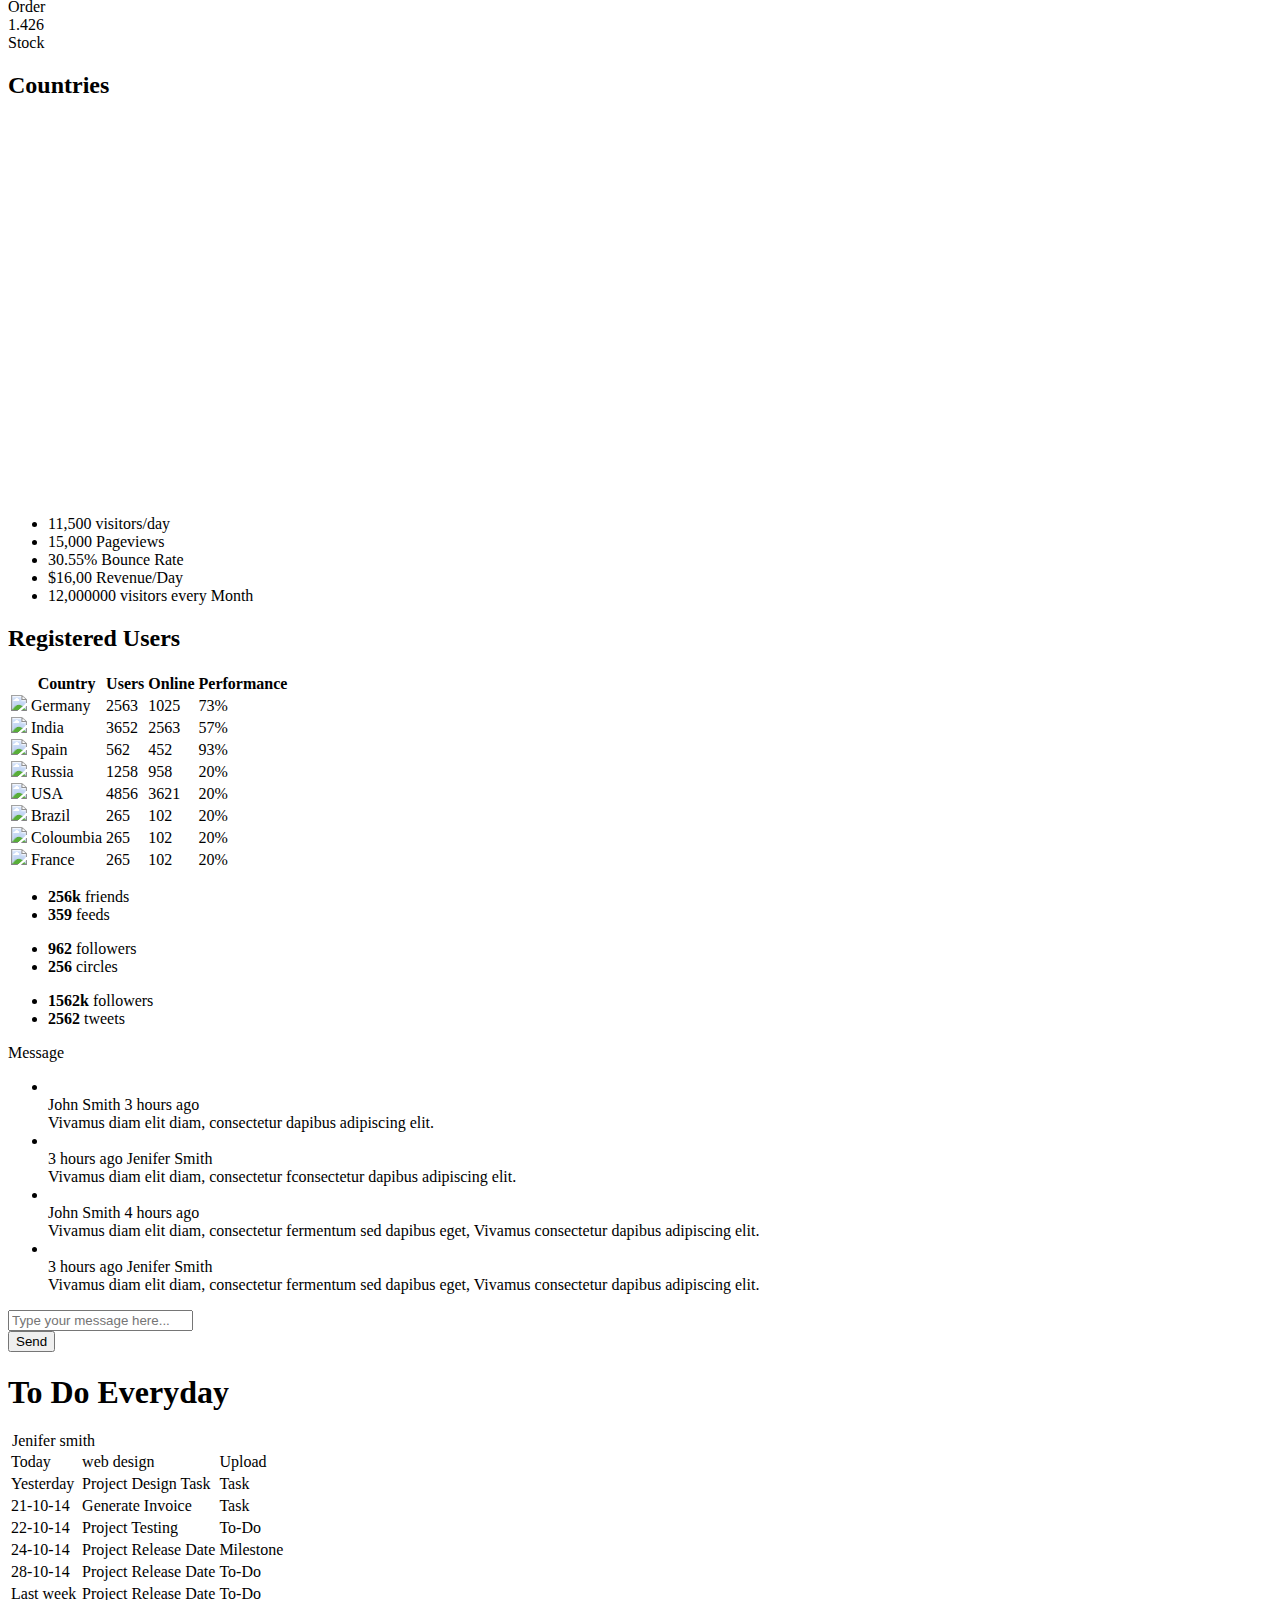
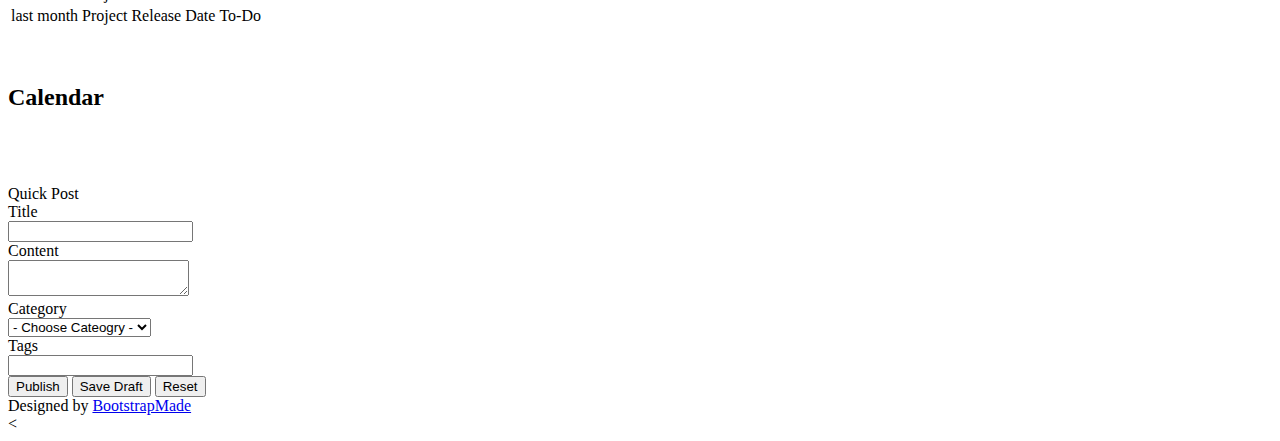
==== commit 9e9bbbd5: "Added links to the sidebar. Countries tab now outputs from the DB." ====
--- a/src/main/resources/templates/index.html
+++ b/src/main/resources/templates/index.html
@@ -327,10 +327,10 @@
               <span class="menu-arrow arrow_carrot-right"></span>
             </a>
             <ul class="sub">
-              <li><a class="" href="form_component.html">Vehicle Data</a></li>
-              <li><a class="" href="form_validation.html">Maintenance</a></li>
-              <li><a class="" href="form_validation.html">Movements</a></li>
-              <li><a class="" href="form_validation.html">Hires</a></li>
+              <li><a class="" th:href="@{/VehicleData}">Vehicle Data</a></li>
+              <li><a class="" th:href="@{/VehicleMaintenance}">Maintenance</a></li>
+              <li><a class="" th:href="@{/VehicleMovement}">Movements</a></li>
+              <li><a class="" th:href="@{/VehicleHire}">Hires</a></li>
             </ul>
           </li>
 
@@ -341,10 +341,10 @@
               <span class="menu-arrow arrow_carrot-right"></span>
             </a>
             <ul class="sub">
-              <li><a class="" href="form_component.html">Vehicle Make</a></li>
-              <li><a class="" href="form_validation.html">Vehicle Types</a></li>
-              <li><a class="" href="form_validation.html">Vehicle Models</a></li>
-              <li><a class="" href="form_validation.html">Status Values</a></li>
+              <li><a class="" th:href="@{/VehicleMake}">Vehicle Make</a></li>
+              <li><a class="" th:href="@{/VehicleType}">Vehicle Types</a></li>
+              <li><a class="" th:href="@{/VehicleModel}">Vehicle Models</a></li>
+              <li><a class="" th:href="@{/VehicleStatus}">Status Values</a></li>
             </ul>
           </li>
 
@@ -355,11 +355,11 @@
               <span class="menu-arrow arrow_carrot-right"></span>
             </a>
             <ul class="sub">
-              <li><a class="" href="form_component.html">Employees</a></li>
-              <li><a class="" href="form_validation.html">Clients</a></li>
-              <li><a class="" href="form_validation.html">Suppliers</a></li>
-              <li><a class="" href="form_validation.html">Contacts</a></li>
-              <li><a class="" href="form_validation.html">Users</a></li>
+              <li><a class="" th:href="@{/Employee}">Employees</a></li>
+              <li><a class="" th:href="@{/Client}">Clients</a></li>
+              <li><a class="" th:href="@{/Supplier}">Suppliers</a></li>
+              <li><a class="" th:href="@{/Contract}">Contacts</a></li>
+              <li><a class="" th:href="@{/User}">Users</a></li>
             </ul>
           </li>
 
@@ -370,8 +370,8 @@
               <span class="menu-arrow arrow_carrot-right"></span>
             </a>
             <ul class="sub">
-              <li><a class="" href="form_component.html">Job Titles</a></li>
-              <li><a class="" href="form_validation.html">Employee Types</a></li>
+              <li><a class="" th:href="@{/JobTitle}">Job Titles</a></li>
+              <li><a class="" th:href="@{/EmployeeType}">Employee Types</a></li>
             </ul>
           </li>
 
@@ -382,8 +382,8 @@
               <span class="menu-arrow arrow_carrot-right"></span>
             </a>
             <ul class="sub">
-              <li><a class="" href="form_component.html">Invoices</a></li>
-              <li><a class="" href="form_validation.html">Invoice Status Values</a></li>
+              <li><a class="" th:href="@{/Invoice}">Invoices</a></li>
+              <li><a class="" th:href="@{/InvoiceStatus}">Invoice Status Values</a></li>
             </ul>
           </li>
 
@@ -394,9 +394,9 @@
               <span class="menu-arrow arrow_carrot-right"></span>
             </a>
             <ul class="sub">
-              <li><a class="" href="form_component.html">Countries</a></li>
-              <li><a class="" href="form_validation.html">States</a></li>
-              <li><a class="" href="form_validation.html">Locations</a></li>
+              <li><a class="" th:href="@{/Country}">Countries</a></li>
+              <li><a class="" th:href="@{/State}">States</a></li>
+              <li><a class="" th:href="@{/Location}">Locations</a></li>
             </ul>
           </li>
 
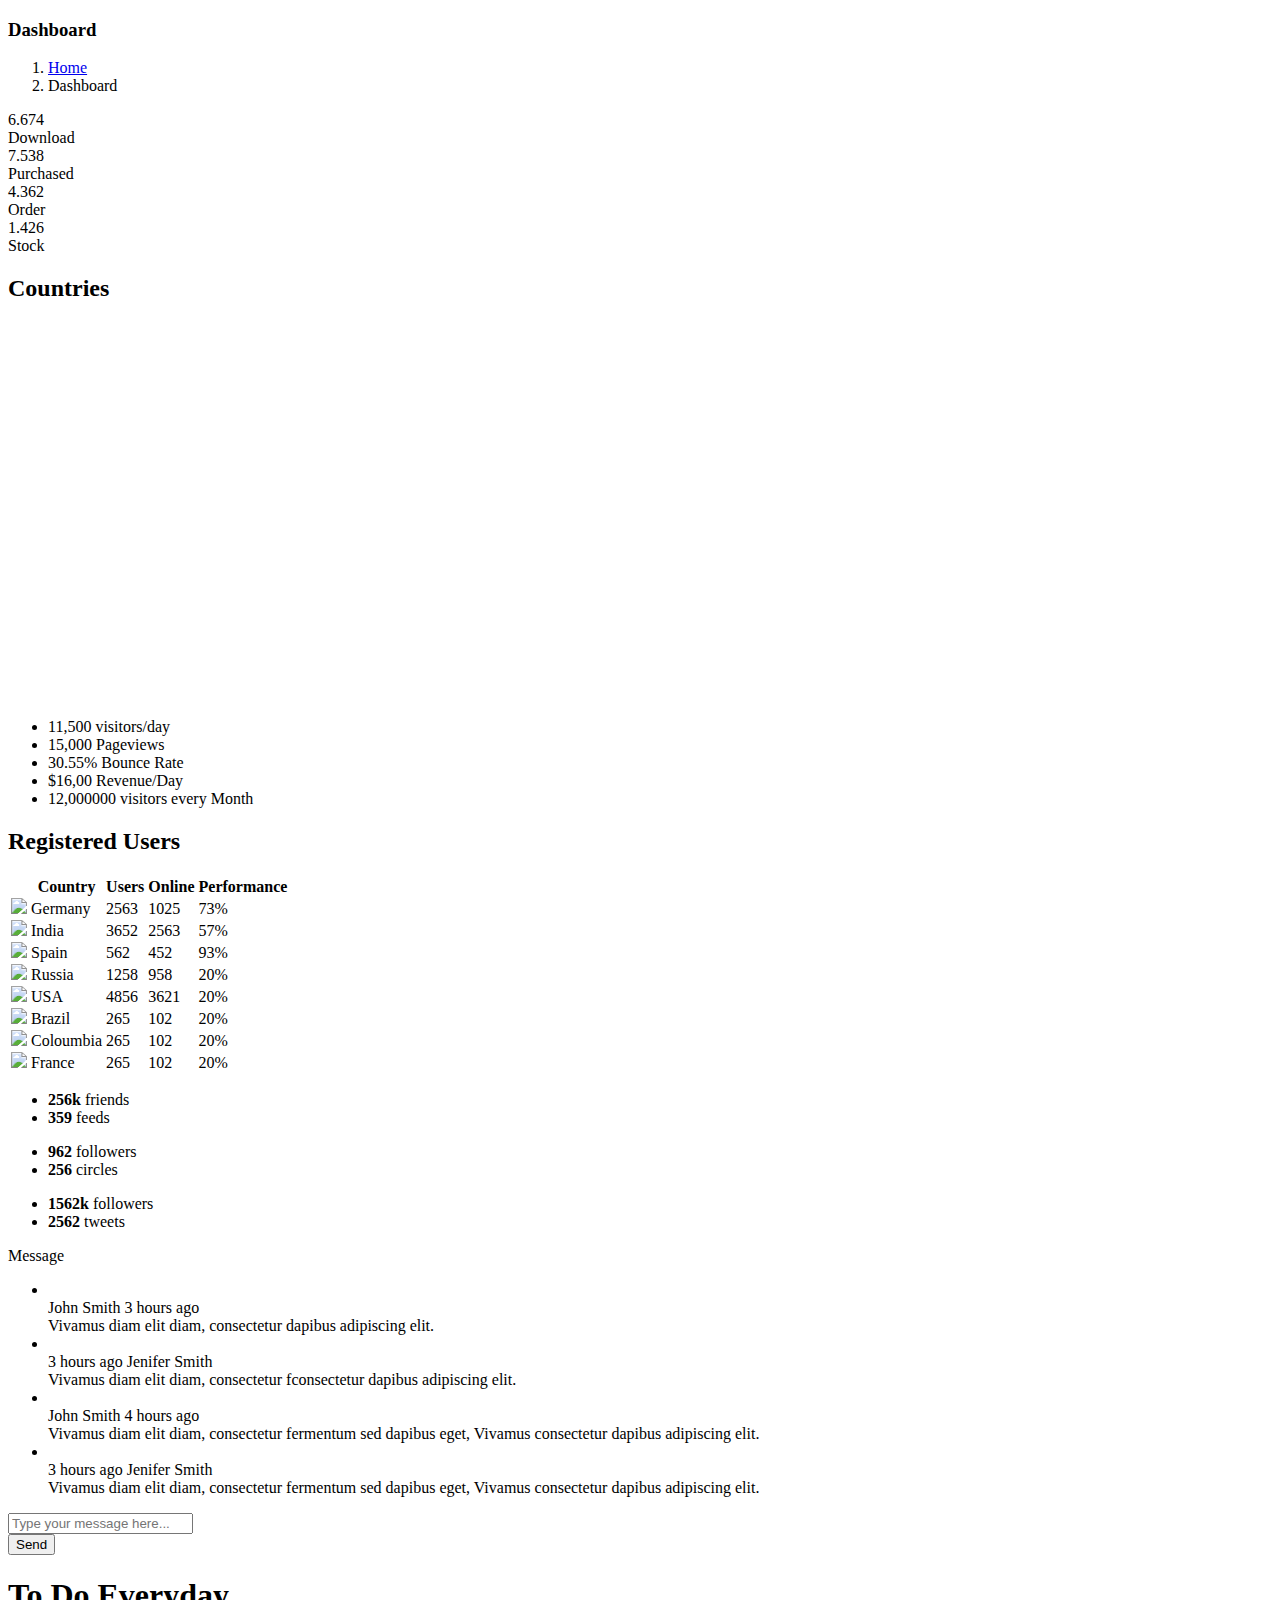
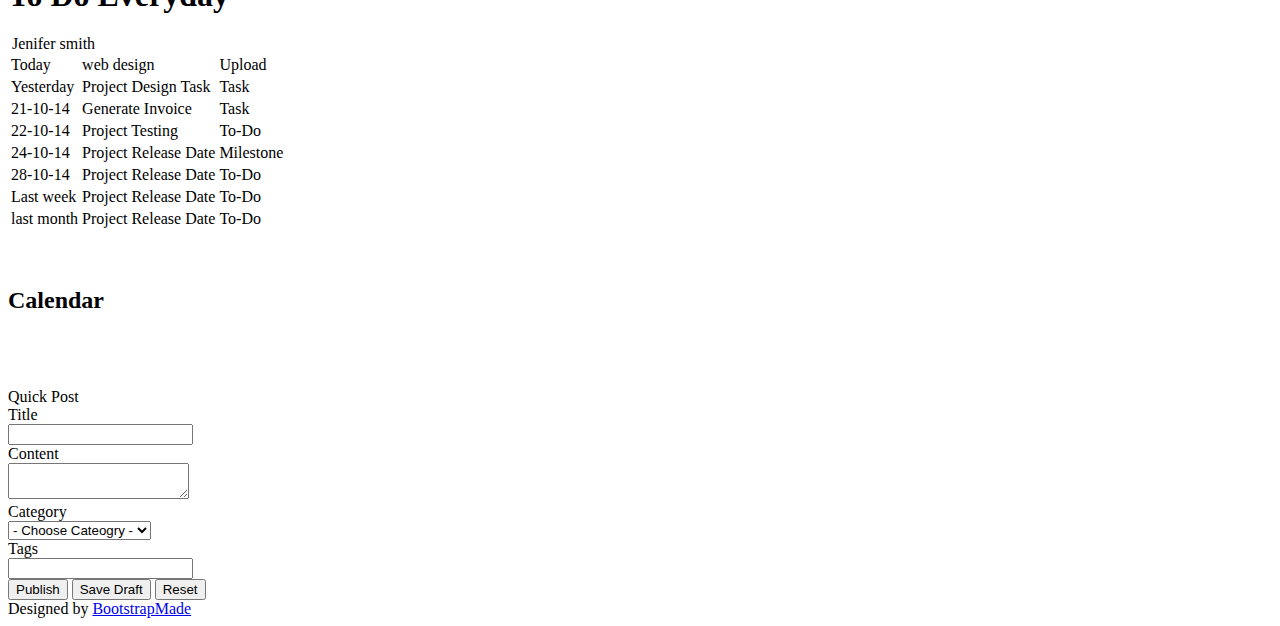
==== commit adac4a11: "Temporarily disabled authentication and injected thymeleaf template in the index.html." ====
--- a/src/main/resources/templates/index.html
+++ b/src/main/resources/templates/index.html
@@ -1,1168 +1,677 @@
 <!DOCTYPE html>
-<html lang="en">
-
+<html lang="en" xmlns:th="https://www.thymeleaf.org">
 <head>
-  <meta charset="utf-8">
-  <meta name="viewport" content="width=device-width, initial-scale=1.0">
-  <meta name="description" content="Creative - Bootstrap 3 Responsive Admin Template">
-  <meta name="author" content="GeeksLabs">
-  <meta name="keyword" content="Creative, Dashboard, Admin, Template, Theme, Bootstrap, Responsive, Retina, Minimal">
-  <link rel="shortcut icon" href="img/favicon.png">
-
-  <title>Creative - Bootstrap Admin Template</title>
-
-  <!-- Bootstrap CSS -->
-  <link href="css/bootstrap.min.css" rel="stylesheet">
-  <!-- bootstrap theme -->
-  <link href="css/bootstrap-theme.css" rel="stylesheet">
-  <!--external css-->
-  <!-- font icon -->
-  <link href="css/elegant-icons-style.css" rel="stylesheet" />
-  <link href="css/font-awesome.min.css" rel="stylesheet" />
-  <!-- full calendar css-->
-  <link href="assets/fullcalendar/fullcalendar/bootstrap-fullcalendar.css" rel="stylesheet" />
-  <link href="assets/fullcalendar/fullcalendar/fullcalendar.css" rel="stylesheet" />
-  <!-- easy pie chart-->
-  <link href="assets/jquery-easy-pie-chart/jquery.easy-pie-chart.css" rel="stylesheet" type="text/css" media="screen" />
-  <!-- owl carousel -->
-  <link rel="stylesheet" href="css/owl.carousel.css" type="text/css">
-  <link href="css/jquery-jvectormap-1.2.2.css" rel="stylesheet">
-  <!-- Custom styles -->
-  <link rel="stylesheet" href="css/fullcalendar.css">
-  <link href="css/widgets.css" rel="stylesheet">
-  <link href="css/style.css" rel="stylesheet">
-  <link href="css/style-responsive.css" rel="stylesheet" />
-  <link href="css/xcharts.min.css" rel=" stylesheet">
-  <link href="css/jquery-ui-1.10.4.min.css" rel="stylesheet">
-  <!-- =======================================================
-    Theme Name: NiceAdmin
-    Theme URL: https://bootstrapmade.com/nice-admin-bootstrap-admin-html-template/
-    Author: BootstrapMade
-    Author URL: https://bootstrapmade.com
-  ======================================================= -->
+
 </head>
-
-<body>
-  <!-- container section start -->
-  <section id="container" class="">
-
-
-    <header class="header dark-bg">
-      <div class="toggle-nav">
-        <div class="icon-reorder tooltips" data-original-title="Toggle Navigation" data-placement="bottom"><i class="icon_menu"></i></div>
+  <body>
+  <!--main content start-->
+  <section id="main-content" th:fragment="dashboard">
+    <section class="wrapper">
+      <!--overview start-->
+      <div class="row">
+        <div class="col-lg-12">
+          <h3 class="page-header"><i class="fa fa-laptop"></i> Dashboard</h3>
+          <ol class="breadcrumb">
+            <li><i class="fa fa-home"></i><a href="index.html">Home</a></li>
+            <li><i class="fa fa-laptop"></i>Dashboard</li>
+          </ol>
+        </div>
       </div>
 
-      <!--logo start-->
-      <a th:href="@{/index}" class="logo">Nice <span class="lite">Admin</span></a>
-      <!--logo end-->
-
-      <div class="nav search-row" id="top_menu">
-        <!--  search form start -->
-        <ul class="nav top-menu">
-          <li>
-            <form class="navbar-form">
-              <input class="form-control" placeholder="Search" type="text">
-            </form>
-          </li>
-        </ul>
-        <!--  search form end -->
+      <div class="row">
+        <div class="col-lg-3 col-md-3 col-sm-12 col-xs-12">
+          <div class="info-box blue-bg">
+            <i class="fa fa-cloud-download"></i>
+            <div class="count">6.674</div>
+            <div class="title">Download</div>
+          </div>
+          <!--/.info-box-->
+        </div>
+        <!--/.col-->
+
+        <div class="col-lg-3 col-md-3 col-sm-12 col-xs-12">
+          <div class="info-box brown-bg">
+            <i class="fa fa-shopping-cart"></i>
+            <div class="count">7.538</div>
+            <div class="title">Purchased</div>
+          </div>
+          <!--/.info-box-->
+        </div>
+        <!--/.col-->
+
+        <div class="col-lg-3 col-md-3 col-sm-12 col-xs-12">
+          <div class="info-box dark-bg">
+            <i class="fa fa-thumbs-o-up"></i>
+            <div class="count">4.362</div>
+            <div class="title">Order</div>
+          </div>
+          <!--/.info-box-->
+        </div>
+        <!--/.col-->
+
+        <div class="col-lg-3 col-md-3 col-sm-12 col-xs-12">
+          <div class="info-box green-bg">
+            <i class="fa fa-cubes"></i>
+            <div class="count">1.426</div>
+            <div class="title">Stock</div>
+          </div>
+          <!--/.info-box-->
+        </div>
+        <!--/.col-->
+
       </div>
-
-      <div class="top-nav notification-row">
-        <!-- notificatoin dropdown start-->
-        <ul class="nav pull-right top-menu">
-
-          <!-- task notificatoin start -->
-          <li id="task_notificatoin_bar" class="dropdown">
-            <a data-toggle="dropdown" class="dropdown-toggle" href="#">
-                            <i class="icon-task-l"></i>
-                            <span class="badge bg-important">6</span>
-                        </a>
-            <ul class="dropdown-menu extended tasks-bar">
-              <div class="notify-arrow notify-arrow-blue"></div>
+      <!--/.row-->
+
+
+      <div class="row">
+        <div class="col-lg-9 col-md-12">
+
+          <div class="panel panel-default">
+            <div class="panel-heading">
+              <h2><i class="fa fa-map-marker red"></i><strong>Countries</strong></h2>
+              <div class="panel-actions">
+                <a href="index.html#" class="btn-setting"><i class="fa fa-rotate-right"></i></a>
+                <a href="index.html#" class="btn-minimize"><i class="fa fa-chevron-up"></i></a>
+                <a href="index.html#" class="btn-close"><i class="fa fa-times"></i></a>
+              </div>
+            </div>
+            <div class="panel-body-map">
+              <div id="map" style="height:380px;"></div>
+            </div>
+
+          </div>
+        </div>
+        <div class="col-md-3">
+          <!-- List starts -->
+          <ul class="today-datas">
+            <!-- List #1 -->
+            <li>
+              <!-- Graph -->
+              <div><span id="todayspark1" class="spark"></span></div>
+              <!-- Text -->
+              <div class="datas-text">11,500 visitors/day</div>
+            </li>
+            <li>
+              <div><span id="todayspark2" class="spark"></span></div>
+              <div class="datas-text">15,000 Pageviews</div>
+            </li>
+            <li>
+              <div><span id="todayspark3" class="spark"></span></div>
+              <div class="datas-text">30.55% Bounce Rate</div>
+            </li>
+            <li>
+              <div><span id="todayspark4" class="spark"></span></div>
+              <div class="datas-text">$16,00 Revenue/Day</div>
+            </li>
+            <li>
+              <div><span id="todayspark5" class="spark"></span></div>
+              <div class="datas-text">12,000000 visitors every Month</div>
+            </li>
+          </ul>
+        </div>
+
+
+      </div>
+
+
+      <!-- Today status end -->
+
+
+
+      <div class="row">
+
+        <div class="col-lg-9 col-md-12">
+          <div class="panel panel-default">
+            <div class="panel-heading">
+              <h2><i class="fa fa-flag-o red"></i><strong>Registered Users</strong></h2>
+              <div class="panel-actions">
+                <a href="index.html#" class="btn-setting"><i class="fa fa-rotate-right"></i></a>
+                <a href="index.html#" class="btn-minimize"><i class="fa fa-chevron-up"></i></a>
+                <a href="index.html#" class="btn-close"><i class="fa fa-times"></i></a>
+              </div>
+            </div>
+            <div class="panel-body">
+              <table class="table bootstrap-datatable countries">
+                <thead>
+                <tr>
+                  <th></th>
+                  <th>Country</th>
+                  <th>Users</th>
+                  <th>Online</th>
+                  <th>Performance</th>
+                </tr>
+                </thead>
+                <tbody>
+                <tr>
+                  <td><img src="img/Germany.png" style="height:18px; margin-top:-2px;"></td>
+                  <td>Germany</td>
+                  <td>2563</td>
+                  <td>1025</td>
+                  <td>
+                    <div class="progress thin">
+                      <div class="progress-bar progress-bar-danger" role="progressbar" aria-valuenow="73" aria-valuemin="0" aria-valuemax="100" style="width: 73%">
+                      </div>
+                      <div class="progress-bar progress-bar-warning" role="progressbar" aria-valuenow="27" aria-valuemin="0" aria-valuemax="100" style="width: 27%">
+                      </div>
+                    </div>
+                    <span class="sr-only">73%</span>
+                  </td>
+                </tr>
+                <tr>
+                  <td><img src="img/India.png" style="height:18px; margin-top:-2px;"></td>
+                  <td>India</td>
+                  <td>3652</td>
+                  <td>2563</td>
+                  <td>
+                    <div class="progress thin">
+                      <div class="progress-bar progress-bar-danger" role="progressbar" aria-valuenow="57" aria-valuemin="0" aria-valuemax="100" style="width: 57%">
+                      </div>
+                      <div class="progress-bar progress-bar-warning" role="progressbar" aria-valuenow="43" aria-valuemin="0" aria-valuemax="100" style="width: 43%">
+                      </div>
+                    </div>
+                    <span class="sr-only">57%</span>
+                  </td>
+                </tr>
+                <tr>
+                  <td><img src="img/Spain.png" style="height:18px; margin-top:-2px;"></td>
+                  <td>Spain</td>
+                  <td>562</td>
+                  <td>452</td>
+                  <td>
+                    <div class="progress thin">
+                      <div class="progress-bar progress-bar-danger" role="progressbar" aria-valuenow="93" aria-valuemin="0" aria-valuemax="100" style="width: 93%">
+                      </div>
+                      <div class="progress-bar progress-bar-warning" role="progressbar" aria-valuenow="7" aria-valuemin="0" aria-valuemax="100" style="width: 7%">
+                      </div>
+                    </div>
+                    <span class="sr-only">93%</span>
+                  </td>
+                </tr>
+                <tr>
+                  <td><img src="img/India.png" style="height:18px; margin-top:-2px;"></td>
+                  <td>Russia</td>
+                  <td>1258</td>
+                  <td>958</td>
+                  <td>
+                    <div class="progress thin">
+                      <div class="progress-bar progress-bar-danger" role="progressbar" aria-valuenow="20" aria-valuemin="0" aria-valuemax="100" style="width: 20%">
+                      </div>
+                      <div class="progress-bar progress-bar-warning" role="progressbar" aria-valuenow="80" aria-valuemin="0" aria-valuemax="100" style="width: 80%">
+                      </div>
+                    </div>
+                    <span class="sr-only">20%</span>
+                  </td>
+                </tr>
+                <tr>
+                  <td><img src="img/Spain.png" style="height:18px; margin-top:-2px;"></td>
+                  <td>USA</td>
+                  <td>4856</td>
+                  <td>3621</td>
+                  <td>
+                    <div class="progress thin">
+                      <div class="progress-bar progress-bar-danger" role="progressbar" aria-valuenow="20" aria-valuemin="0" aria-valuemax="100" style="width: 20%">
+                      </div>
+                      <div class="progress-bar progress-bar-warning" role="progressbar" aria-valuenow="80" aria-valuemin="0" aria-valuemax="100" style="width: 80%">
+                      </div>
+                    </div>
+                    <span class="sr-only">20%</span>
+                  </td>
+                </tr>
+                <tr>
+                  <td><img src="img/Germany.png" style="height:18px; margin-top:-2px;"></td>
+                  <td>Brazil</td>
+                  <td>265</td>
+                  <td>102</td>
+                  <td>
+                    <div class="progress thin">
+                      <div class="progress-bar progress-bar-danger" role="progressbar" aria-valuenow="20" aria-valuemin="0" aria-valuemax="100" style="width: 20%">
+                      </div>
+                      <div class="progress-bar progress-bar-warning" role="progressbar" aria-valuenow="80" aria-valuemin="0" aria-valuemax="100" style="width: 80%">
+                      </div>
+                    </div>
+                    <span class="sr-only">20%</span>
+                  </td>
+                </tr>
+                <tr>
+                  <td><img src="img/Germany.png" style="height:18px; margin-top:-2px;"></td>
+                  <td>Coloumbia</td>
+                  <td>265</td>
+                  <td>102</td>
+                  <td>
+                    <div class="progress thin">
+                      <div class="progress-bar progress-bar-danger" role="progressbar" aria-valuenow="20" aria-valuemin="0" aria-valuemax="100" style="width: 20%">
+                      </div>
+                      <div class="progress-bar progress-bar-warning" role="progressbar" aria-valuenow="80" aria-valuemin="0" aria-valuemax="100" style="width: 80%">
+                      </div>
+                    </div>
+                    <span class="sr-only">20%</span>
+                  </td>
+                </tr>
+                <tr>
+                  <td><img src="img/Germany.png" style="height:18px; margin-top:-2px;"></td>
+                  <td>France</td>
+                  <td>265</td>
+                  <td>102</td>
+                  <td>
+                    <div class="progress thin">
+                      <div class="progress-bar progress-bar-danger" role="progressbar" aria-valuenow="20" aria-valuemin="0" aria-valuemax="100" style="width: 20%">
+                      </div>
+                      <div class="progress-bar progress-bar-warning" role="progressbar" aria-valuenow="80" aria-valuemin="0" aria-valuemax="100" style="width: 80%">
+                      </div>
+                    </div>
+                    <span class="sr-only">20%</span>
+                  </td>
+                </tr>
+                </tbody>
+              </table>
+            </div>
+
+          </div>
+
+        </div>
+        <!--/col-->
+        <div class="col-md-3">
+
+          <div class="social-box facebook">
+            <i class="fa fa-facebook"></i>
+            <ul>
               <li>
-                <p class="blue">You have 6 pending letter</p>
+                <strong>256k</strong>
+                <span>friends</span>
               </li>
               <li>
-                <a href="#">
-                  <div class="task-info">
-                    <div class="desc">Design PSD </div>
-                    <div class="percent">90%</div>
-                  </div>
-                  <div class="progress progress-striped">
-                    <div class="progress-bar progress-bar-success" role="progressbar" aria-valuenow="90" aria-valuemin="0" aria-valuemax="100" style="width: 90%">
-                      <span class="sr-only">90% Complete (success)</span>
-                    </div>
-                  </div>
-                </a>
+                <strong>359</strong>
+                <span>feeds</span>
+              </li>
+            </ul>
+          </div>
+          <!--/social-box-->
+        </div>
+        <div class="col-md-3">
+
+          <div class="social-box google-plus">
+            <i class="fa fa-google-plus"></i>
+            <ul>
+              <li>
+                <strong>962</strong>
+                <span>followers</span>
               </li>
               <li>
-                <a href="#">
-                  <div class="task-info">
-                    <div class="desc">
-                      Project 1
-                    </div>
-                    <div class="percent">30%</div>
-                  </div>
-                  <div class="progress progress-striped">
-                    <div class="progress-bar progress-bar-warning" role="progressbar" aria-valuenow="30" aria-valuemin="0" aria-valuemax="100" style="width: 30%">
-                      <span class="sr-only">30% Complete (warning)</span>
-                    </div>
-                  </div>
-                </a>
+                <strong>256</strong>
+                <span>circles</span>
+              </li>
+            </ul>
+          </div>
+          <!--/social-box-->
+
+        </div>
+        <!--/col-->
+        <div class="col-md-3">
+
+          <div class="social-box twitter">
+            <i class="fa fa-twitter"></i>
+            <ul>
+              <li>
+                <strong>1562k</strong>
+                <span>followers</span>
               </li>
               <li>
-                <a href="#">
-                  <div class="task-info">
-                    <div class="desc">Digital Marketing</div>
-                    <div class="percent">80%</div>
-                  </div>
-                  <div class="progress progress-striped">
-                    <div class="progress-bar progress-bar-info" role="progressbar" aria-valuenow="80" aria-valuemin="0" aria-valuemax="100" style="width: 80%">
-                      <span class="sr-only">80% Complete</span>
-                    </div>
-                  </div>
-                </a>
-              </li>
-              <li>
-                <a href="#">
-                  <div class="task-info">
-                    <div class="desc">Logo Designing</div>
-                    <div class="percent">78%</div>
-                  </div>
-                  <div class="progress progress-striped">
-                    <div class="progress-bar progress-bar-danger" role="progressbar" aria-valuenow="78" aria-valuemin="0" aria-valuemax="100" style="width: 78%">
-                      <span class="sr-only">78% Complete (danger)</span>
-                    </div>
-                  </div>
-                </a>
-              </li>
-              <li>
-                <a href="#">
-                  <div class="task-info">
-                    <div class="desc">Mobile App</div>
-                    <div class="percent">50%</div>
-                  </div>
-                  <div class="progress progress-striped active">
-                    <div class="progress-bar" role="progressbar" aria-valuenow="50" aria-valuemin="0" aria-valuemax="100" style="width: 50%">
-                      <span class="sr-only">50% Complete</span>
-                    </div>
-                  </div>
-
-                </a>
-              </li>
-              <li class="external">
-                <a href="#">See All Tasks</a>
+                <strong>2562</strong>
+                <span>tweets</span>
               </li>
             </ul>
-          </li>
-          <!-- task notificatoin end -->
-          <!-- inbox notificatoin start-->
-          <li id="mail_notificatoin_bar" class="dropdown">
-            <a data-toggle="dropdown" class="dropdown-toggle" href="#">
-                            <i class="icon-envelope-l"></i>
-                            <span class="badge bg-important">5</span>
-                        </a>
-            <ul class="dropdown-menu extended inbox">
-              <div class="notify-arrow notify-arrow-blue"></div>
-              <li>
-                <p class="blue">You have 5 new messages</p>
-              </li>
-              <li>
-                <a href="#">
-                                    <span class="photo"><img alt="avatar" src="./img/avatar-mini.jpg"></span>
-                                    <span class="subject">
-                                    <span class="from">Greg  Martin</span>
-                                    <span class="time">1 min</span>
-                                    </span>
-                                    <span class="message">
-                                        I really like this admin panel.
-                                    </span>
-                                </a>
-              </li>
-              <li>
-                <a href="#">
-                                    <span class="photo"><img alt="avatar" src="./img/avatar-mini2.jpg"></span>
-                                    <span class="subject">
-                                    <span class="from">Bob   Mckenzie</span>
-                                    <span class="time">5 mins</span>
-                                    </span>
-                                    <span class="message">
-                                     Hi, What is next project plan?
-                                    </span>
-                                </a>
-              </li>
-              <li>
-                <a href="#">
-                                    <span class="photo"><img alt="avatar" src="./img/avatar-mini3.jpg"></span>
-                                    <span class="subject">
-                                    <span class="from">Phillip   Park</span>
-                                    <span class="time">2 hrs</span>
-                                    </span>
-                                    <span class="message">
-                                        I am like to buy this Admin Template.
-                                    </span>
-                                </a>
-              </li>
-              <li>
-                <a href="#">
-                                    <span class="photo"><img alt="avatar" src="./img/avatar-mini4.jpg"></span>
-                                    <span class="subject">
-                                    <span class="from">Ray   Munoz</span>
-                                    <span class="time">1 day</span>
-                                    </span>
-                                    <span class="message">
-                                        Icon fonts are great.
-                                    </span>
-                                </a>
-              </li>
-              <li>
-                <a href="#">See all messages</a>
-              </li>
-            </ul>
-          </li>
-          <!-- inbox notificatoin end -->
-          <!-- alert notification start-->
-          <li id="alert_notificatoin_bar" class="dropdown">
-            <a data-toggle="dropdown" class="dropdown-toggle" href="#">
-
-                            <i class="icon-bell-l"></i>
-                            <span class="badge bg-important">7</span>
-                        </a>
-            <ul class="dropdown-menu extended notification">
-              <div class="notify-arrow notify-arrow-blue"></div>
-              <li>
-                <p class="blue">You have 4 new notifications</p>
-              </li>
-              <li>
-                <a href="#">
-                                    <span class="label label-primary"><i class="icon_profile"></i></span>
-                                    Friend Request
-                                    <span class="small italic pull-right">5 mins</span>
-                                </a>
-              </li>
-              <li>
-                <a href="#">
-                                    <span class="label label-warning"><i class="icon_pin"></i></span>
-                                    John location.
-                                    <span class="small italic pull-right">50 mins</span>
-                                </a>
-              </li>
-              <li>
-                <a href="#">
-                                    <span class="label label-danger"><i class="icon_book_alt"></i></span>
-                                    Project 3 Completed.
-                                    <span class="small italic pull-right">1 hr</span>
-                                </a>
-              </li>
-              <li>
-                <a href="#">
-                                    <span class="label label-success"><i class="icon_like"></i></span>
-                                    Mick appreciated your work.
-                                    <span class="small italic pull-right"> Today</span>
-                                </a>
-              </li>
-              <li>
-                <a href="#">See all notifications</a>
-              </li>
-            </ul>
-          </li>
-          <!-- alert notification end-->
-          <!-- user login dropdown start-->
-          <li class="dropdown">
-            <a data-toggle="dropdown" class="dropdown-toggle" href="#">
-                            <span class="profile-ava">
-                                <img alt="" src="img/avatar1_small.jpg">
-                            </span>
-                            <span class="username">Jenifer Smith</span>
-                            <b class="caret"></b>
-                        </a>
-            <ul class="dropdown-menu extended logout">
-              <div class="log-arrow-up"></div>
-              <li class="eborder-top">
-                <a href="#"><i class="icon_profile"></i> My Profile</a>
-              </li>
-              <li>
-                <a href="#"><i class="icon_mail_alt"></i> My Inbox</a>
-              </li>
-              <li>
-                <a href="#"><i class="icon_clock_alt"></i> Timeline</a>
-              </li>
-              <li>
-                <a href="#"><i class="icon_chat_alt"></i> Chats</a>
-              </li>
-              <li>
-                <a href="login.html"><i class="icon_key_alt"></i> Log Out</a>
-              </li>
-              <li>
-                <a href="documentation.html"><i class="icon_key_alt"></i> Documentation</a>
-              </li>
-              <li>
-                <a href="documentation.html"><i class="icon_key_alt"></i> Documentation</a>
-              </li>
-            </ul>
-          </li>
-          <!-- user login dropdown end -->
-        </ul>
-        <!-- notificatoin dropdown end-->
+          </div>
+          <!--/social-box-->
+
+        </div>
+        <!--/col-->
+
       </div>
-    </header>
-    <!--header end-->
-
-    <!--sidebar start-->
-    <aside>
-      <div id="sidebar" class="nav-collapse ">
-        <!-- sidebar menu start-->
-        <ul class="sidebar-menu">
-          <li class="">
-            <a class="" href="index.html">
-              <i class="icon_house_alt"></i>
-              <span>Dashboard</span>
-            </a>
-          </li>
-          <li class="sub-menu">
-            <a href="javascript:;" class="">
-              <i class="icon_document_alt"></i>
-              <span>Vehicles</span>
-              <span class="menu-arrow arrow_carrot-right"></span>
-            </a>
-            <ul class="sub">
-              <li><a class="" th:href="@{/VehicleData}">Vehicle Data</a></li>
-              <li><a class="" th:href="@{/VehicleMaintenance}">Maintenance</a></li>
-              <li><a class="" th:href="@{/VehicleMovement}">Movements</a></li>
-              <li><a class="" th:href="@{/VehicleHire}">Hires</a></li>
-            </ul>
-          </li>
-
-          <li class="sub-menu">
-            <a href="javascript:;" class="">
-              <i class="icon_desktop"></i>
-              <span>Parameters</span>
-              <span class="menu-arrow arrow_carrot-right"></span>
-            </a>
-            <ul class="sub">
-              <li><a class="" th:href="@{/VehicleMake}">Vehicle Make</a></li>
-              <li><a class="" th:href="@{/VehicleType}">Vehicle Types</a></li>
-              <li><a class="" th:href="@{/VehicleModel}">Vehicle Models</a></li>
-              <li><a class="" th:href="@{/VehicleStatus}">Status Values</a></li>
-            </ul>
-          </li>
-
-          <li class="sub-menu">
-            <a href="javascript:;" class="">
-              <i class="icon_desktop"></i>
-              <span>People</span>
-              <span class="menu-arrow arrow_carrot-right"></span>
-            </a>
-            <ul class="sub">
-              <li><a class="" th:href="@{/Employee}">Employees</a></li>
-              <li><a class="" th:href="@{/Client}">Clients</a></li>
-              <li><a class="" th:href="@{/Supplier}">Suppliers</a></li>
-              <li><a class="" th:href="@{/Contract}">Contacts</a></li>
-              <li><a class="" th:href="@{/User}">Users</a></li>
-            </ul>
-          </li>
-
-          <li class="sub-menu">
-            <a href="javascript:;" class="">
-              <i class="icon_desktop"></i>
-              <span>HR Settings</span>
-              <span class="menu-arrow arrow_carrot-right"></span>
-            </a>
-            <ul class="sub">
-              <li><a class="" th:href="@{/JobTitle}">Job Titles</a></li>
-              <li><a class="" th:href="@{/EmployeeType}">Employee Types</a></li>
-            </ul>
-          </li>
-
-          <li class="sub-menu">
-            <a href="javascript:;" class="">
-              <i class="icon_desktop"></i>
-              <span>Accounts</span>
-              <span class="menu-arrow arrow_carrot-right"></span>
-            </a>
-            <ul class="sub">
-              <li><a class="" th:href="@{/Invoice}">Invoices</a></li>
-              <li><a class="" th:href="@{/InvoiceStatus}">Invoice Status Values</a></li>
-            </ul>
-          </li>
-
-          <li class="sub-menu">
-            <a href="javascript:;" class="">
-              <i class="icon_desktop"></i>
-              <span>Global</span>
-              <span class="menu-arrow arrow_carrot-right"></span>
-            </a>
-            <ul class="sub">
-              <li><a class="" th:href="@{/Country}">Countries</a></li>
-              <li><a class="" th:href="@{/State}">States</a></li>
-              <li><a class="" th:href="@{/Location}">Locations</a></li>
-            </ul>
-          </li>
-
-        </ul>
-        <!-- sidebar menu end-->
-      </div>
-    </aside>
-    <!--sidebar end-->
-
-    <!--main content start-->
-    <section id="main-content">
-      <section class="wrapper">
-        <!--overview start-->
-        <div class="row">
-          <div class="col-lg-12">
-            <h3 class="page-header"><i class="fa fa-laptop"></i> Dashboard</h3>
-            <ol class="breadcrumb">
-              <li><i class="fa fa-home"></i><a href="index.html">Home</a></li>
-              <li><i class="fa fa-laptop"></i>Dashboard</li>
-            </ol>
-          </div>
-        </div>
-
-        <div class="row">
-          <div class="col-lg-3 col-md-3 col-sm-12 col-xs-12">
-            <div class="info-box blue-bg">
-              <i class="fa fa-cloud-download"></i>
-              <div class="count">6.674</div>
-              <div class="title">Download</div>
-            </div>
-            <!--/.info-box-->
-          </div>
-          <!--/.col-->
-
-          <div class="col-lg-3 col-md-3 col-sm-12 col-xs-12">
-            <div class="info-box brown-bg">
-              <i class="fa fa-shopping-cart"></i>
-              <div class="count">7.538</div>
-              <div class="title">Purchased</div>
-            </div>
-            <!--/.info-box-->
-          </div>
-          <!--/.col-->
-
-          <div class="col-lg-3 col-md-3 col-sm-12 col-xs-12">
-            <div class="info-box dark-bg">
-              <i class="fa fa-thumbs-o-up"></i>
-              <div class="count">4.362</div>
-              <div class="title">Order</div>
-            </div>
-            <!--/.info-box-->
-          </div>
-          <!--/.col-->
-
-          <div class="col-lg-3 col-md-3 col-sm-12 col-xs-12">
-            <div class="info-box green-bg">
-              <i class="fa fa-cubes"></i>
-              <div class="count">1.426</div>
-              <div class="title">Stock</div>
-            </div>
-            <!--/.info-box-->
-          </div>
-          <!--/.col-->
-
-        </div>
-        <!--/.row-->
-
-
-        <div class="row">
-          <div class="col-lg-9 col-md-12">
-
-            <div class="panel panel-default">
-              <div class="panel-heading">
-                <h2><i class="fa fa-map-marker red"></i><strong>Countries</strong></h2>
-                <div class="panel-actions">
-                  <a href="index.html#" class="btn-setting"><i class="fa fa-rotate-right"></i></a>
-                  <a href="index.html#" class="btn-minimize"><i class="fa fa-chevron-up"></i></a>
-                  <a href="index.html#" class="btn-close"><i class="fa fa-times"></i></a>
+
+
+
+      <!-- statics end -->
+
+
+
+
+      <!-- project team & activity start -->
+      <div class="row">
+        <div class="col-md-4 portlets">
+          <!-- Widget -->
+          <div class="panel panel-default">
+            <div class="panel-heading">
+              <div class="pull-left">Message</div>
+              <div class="widget-icons pull-right">
+                <a href="#" class="wminimize"><i class="fa fa-chevron-up"></i></a>
+                <a href="#" class="wclose"><i class="fa fa-times"></i></a>
+              </div>
+              <div class="clearfix"></div>
+            </div>
+
+            <div class="panel-body">
+              <!-- Widget content -->
+              <div class="padd sscroll">
+
+                <ul class="chats">
+
+                  <!-- Chat by us. Use the class "by-me". -->
+                  <li class="by-me">
+                    <!-- Use the class "pull-left" in avatar -->
+                    <div class="avatar pull-left">
+                      <img src="img/user.jpg" alt="" />
+                    </div>
+
+                    <div class="chat-content">
+                      <!-- In meta area, first include "name" and then "time" -->
+                      <div class="chat-meta">John Smith <span class="pull-right">3 hours ago</span></div>
+                      Vivamus diam elit diam, consectetur dapibus adipiscing elit.
+                      <div class="clearfix"></div>
+                    </div>
+                  </li>
+
+                  <!-- Chat by other. Use the class "by-other". -->
+                  <li class="by-other">
+                    <!-- Use the class "pull-right" in avatar -->
+                    <div class="avatar pull-right">
+                      <img src="img/user22.png" alt="" />
+                    </div>
+
+                    <div class="chat-content">
+                      <!-- In the chat meta, first include "time" then "name" -->
+                      <div class="chat-meta">3 hours ago <span class="pull-right">Jenifer Smith</span></div>
+                      Vivamus diam elit diam, consectetur fconsectetur dapibus adipiscing elit.
+                      <div class="clearfix"></div>
+                    </div>
+                  </li>
+
+                  <li class="by-me">
+                    <div class="avatar pull-left">
+                      <img src="img/user.jpg" alt="" />
+                    </div>
+
+                    <div class="chat-content">
+                      <div class="chat-meta">John Smith <span class="pull-right">4 hours ago</span></div>
+                      Vivamus diam elit diam, consectetur fermentum sed dapibus eget, Vivamus consectetur dapibus adipiscing elit.
+                      <div class="clearfix"></div>
+                    </div>
+                  </li>
+
+                  <li class="by-other">
+                    <!-- Use the class "pull-right" in avatar -->
+                    <div class="avatar pull-right">
+                      <img src="img/user22.png" alt="" />
+                    </div>
+
+                    <div class="chat-content">
+                      <!-- In the chat meta, first include "time" then "name" -->
+                      <div class="chat-meta">3 hours ago <span class="pull-right">Jenifer Smith</span></div>
+                      Vivamus diam elit diam, consectetur fermentum sed dapibus eget, Vivamus consectetur dapibus adipiscing elit.
+                      <div class="clearfix"></div>
+                    </div>
+                  </li>
+
+                </ul>
+
+              </div>
+              <!-- Widget footer -->
+              <div class="widget-foot">
+
+                <form class="form-inline">
+                  <div class="form-group">
+                    <input type="text" class="form-control" placeholder="Type your message here...">
+                  </div>
+                  <button type="submit" class="btn btn-info">Send</button>
+                </form>
+
+
+              </div>
+            </div>
+
+
+          </div>
+        </div>
+
+        <div class="col-lg-8">
+          <!--Project Activity start-->
+          <section class="panel">
+            <div class="panel-body progress-panel">
+              <div class="row">
+                <div class="col-lg-8 task-progress pull-left">
+                  <h1>To Do Everyday</h1>
                 </div>
-              </div>
-              <div class="panel-body-map">
-                <div id="map" style="height:380px;"></div>
-              </div>
-
-            </div>
-          </div>
-          <div class="col-md-3">
-            <!-- List starts -->
-            <ul class="today-datas">
-              <!-- List #1 -->
-              <li>
-                <!-- Graph -->
-                <div><span id="todayspark1" class="spark"></span></div>
-                <!-- Text -->
-                <div class="datas-text">11,500 visitors/day</div>
-              </li>
-              <li>
-                <div><span id="todayspark2" class="spark"></span></div>
-                <div class="datas-text">15,000 Pageviews</div>
-              </li>
-              <li>
-                <div><span id="todayspark3" class="spark"></span></div>
-                <div class="datas-text">30.55% Bounce Rate</div>
-              </li>
-              <li>
-                <div><span id="todayspark4" class="spark"></span></div>
-                <div class="datas-text">$16,00 Revenue/Day</div>
-              </li>
-              <li>
-                <div><span id="todayspark5" class="spark"></span></div>
-                <div class="datas-text">12,000000 visitors every Month</div>
-              </li>
-            </ul>
-          </div>
-
-
-        </div>
-
-
-        <!-- Today status end -->
-
-
-
-        <div class="row">
-
-          <div class="col-lg-9 col-md-12">
-            <div class="panel panel-default">
-              <div class="panel-heading">
-                <h2><i class="fa fa-flag-o red"></i><strong>Registered Users</strong></h2>
-                <div class="panel-actions">
-                  <a href="index.html#" class="btn-setting"><i class="fa fa-rotate-right"></i></a>
-                  <a href="index.html#" class="btn-minimize"><i class="fa fa-chevron-up"></i></a>
-                  <a href="index.html#" class="btn-close"><i class="fa fa-times"></i></a>
-                </div>
-              </div>
-              <div class="panel-body">
-                <table class="table bootstrap-datatable countries">
-                  <thead>
-                    <tr>
-                      <th></th>
-                      <th>Country</th>
-                      <th>Users</th>
-                      <th>Online</th>
-                      <th>Performance</th>
-                    </tr>
-                  </thead>
-                  <tbody>
-                    <tr>
-                      <td><img src="img/Germany.png" style="height:18px; margin-top:-2px;"></td>
-                      <td>Germany</td>
-                      <td>2563</td>
-                      <td>1025</td>
-                      <td>
-                        <div class="progress thin">
-                          <div class="progress-bar progress-bar-danger" role="progressbar" aria-valuenow="73" aria-valuemin="0" aria-valuemax="100" style="width: 73%">
-                          </div>
-                          <div class="progress-bar progress-bar-warning" role="progressbar" aria-valuenow="27" aria-valuemin="0" aria-valuemax="100" style="width: 27%">
-                          </div>
-                        </div>
-                        <span class="sr-only">73%</span>
-                      </td>
-                    </tr>
-                    <tr>
-                      <td><img src="img/India.png" style="height:18px; margin-top:-2px;"></td>
-                      <td>India</td>
-                      <td>3652</td>
-                      <td>2563</td>
-                      <td>
-                        <div class="progress thin">
-                          <div class="progress-bar progress-bar-danger" role="progressbar" aria-valuenow="57" aria-valuemin="0" aria-valuemax="100" style="width: 57%">
-                          </div>
-                          <div class="progress-bar progress-bar-warning" role="progressbar" aria-valuenow="43" aria-valuemin="0" aria-valuemax="100" style="width: 43%">
-                          </div>
-                        </div>
-                        <span class="sr-only">57%</span>
-                      </td>
-                    </tr>
-                    <tr>
-                      <td><img src="img/Spain.png" style="height:18px; margin-top:-2px;"></td>
-                      <td>Spain</td>
-                      <td>562</td>
-                      <td>452</td>
-                      <td>
-                        <div class="progress thin">
-                          <div class="progress-bar progress-bar-danger" role="progressbar" aria-valuenow="93" aria-valuemin="0" aria-valuemax="100" style="width: 93%">
-                          </div>
-                          <div class="progress-bar progress-bar-warning" role="progressbar" aria-valuenow="7" aria-valuemin="0" aria-valuemax="100" style="width: 7%">
-                          </div>
-                        </div>
-                        <span class="sr-only">93%</span>
-                      </td>
-                    </tr>
-                    <tr>
-                      <td><img src="img/India.png" style="height:18px; margin-top:-2px;"></td>
-                      <td>Russia</td>
-                      <td>1258</td>
-                      <td>958</td>
-                      <td>
-                        <div class="progress thin">
-                          <div class="progress-bar progress-bar-danger" role="progressbar" aria-valuenow="20" aria-valuemin="0" aria-valuemax="100" style="width: 20%">
-                          </div>
-                          <div class="progress-bar progress-bar-warning" role="progressbar" aria-valuenow="80" aria-valuemin="0" aria-valuemax="100" style="width: 80%">
-                          </div>
-                        </div>
-                        <span class="sr-only">20%</span>
-                      </td>
-                    </tr>
-                    <tr>
-                      <td><img src="img/Spain.png" style="height:18px; margin-top:-2px;"></td>
-                      <td>USA</td>
-                      <td>4856</td>
-                      <td>3621</td>
-                      <td>
-                        <div class="progress thin">
-                          <div class="progress-bar progress-bar-danger" role="progressbar" aria-valuenow="20" aria-valuemin="0" aria-valuemax="100" style="width: 20%">
-                          </div>
-                          <div class="progress-bar progress-bar-warning" role="progressbar" aria-valuenow="80" aria-valuemin="0" aria-valuemax="100" style="width: 80%">
-                          </div>
-                        </div>
-                        <span class="sr-only">20%</span>
-                      </td>
-                    </tr>
-                    <tr>
-                      <td><img src="img/Germany.png" style="height:18px; margin-top:-2px;"></td>
-                      <td>Brazil</td>
-                      <td>265</td>
-                      <td>102</td>
-                      <td>
-                        <div class="progress thin">
-                          <div class="progress-bar progress-bar-danger" role="progressbar" aria-valuenow="20" aria-valuemin="0" aria-valuemax="100" style="width: 20%">
-                          </div>
-                          <div class="progress-bar progress-bar-warning" role="progressbar" aria-valuenow="80" aria-valuemin="0" aria-valuemax="100" style="width: 80%">
-                          </div>
-                        </div>
-                        <span class="sr-only">20%</span>
-                      </td>
-                    </tr>
-                    <tr>
-                      <td><img src="img/Germany.png" style="height:18px; margin-top:-2px;"></td>
-                      <td>Coloumbia</td>
-                      <td>265</td>
-                      <td>102</td>
-                      <td>
-                        <div class="progress thin">
-                          <div class="progress-bar progress-bar-danger" role="progressbar" aria-valuenow="20" aria-valuemin="0" aria-valuemax="100" style="width: 20%">
-                          </div>
-                          <div class="progress-bar progress-bar-warning" role="progressbar" aria-valuenow="80" aria-valuemin="0" aria-valuemax="100" style="width: 80%">
-                          </div>
-                        </div>
-                        <span class="sr-only">20%</span>
-                      </td>
-                    </tr>
-                    <tr>
-                      <td><img src="img/Germany.png" style="height:18px; margin-top:-2px;"></td>
-                      <td>France</td>
-                      <td>265</td>
-                      <td>102</td>
-                      <td>
-                        <div class="progress thin">
-                          <div class="progress-bar progress-bar-danger" role="progressbar" aria-valuenow="20" aria-valuemin="0" aria-valuemax="100" style="width: 20%">
-                          </div>
-                          <div class="progress-bar progress-bar-warning" role="progressbar" aria-valuenow="80" aria-valuemin="0" aria-valuemax="100" style="width: 80%">
-                          </div>
-                        </div>
-                        <span class="sr-only">20%</span>
-                      </td>
-                    </tr>
-                  </tbody>
-                </table>
-              </div>
-
-            </div>
-
-          </div>
-          <!--/col-->
-          <div class="col-md-3">
-
-            <div class="social-box facebook">
-              <i class="fa fa-facebook"></i>
-              <ul>
-                <li>
-                  <strong>256k</strong>
-                  <span>friends</span>
-                </li>
-                <li>
-                  <strong>359</strong>
-                  <span>feeds</span>
-                </li>
-              </ul>
-            </div>
-            <!--/social-box-->
-          </div>
-          <div class="col-md-3">
-
-            <div class="social-box google-plus">
-              <i class="fa fa-google-plus"></i>
-              <ul>
-                <li>
-                  <strong>962</strong>
-                  <span>followers</span>
-                </li>
-                <li>
-                  <strong>256</strong>
-                  <span>circles</span>
-                </li>
-              </ul>
-            </div>
-            <!--/social-box-->
-
-          </div>
-          <!--/col-->
-          <div class="col-md-3">
-
-            <div class="social-box twitter">
-              <i class="fa fa-twitter"></i>
-              <ul>
-                <li>
-                  <strong>1562k</strong>
-                  <span>followers</span>
-                </li>
-                <li>
-                  <strong>2562</strong>
-                  <span>tweets</span>
-                </li>
-              </ul>
-            </div>
-            <!--/social-box-->
-
-          </div>
-          <!--/col-->
-
-        </div>
-
-
-
-        <!-- statics end -->
-
-
-
-
-        <!-- project team & activity start -->
-        <div class="row">
-          <div class="col-md-4 portlets">
-            <!-- Widget -->
-            <div class="panel panel-default">
-              <div class="panel-heading">
-                <div class="pull-left">Message</div>
-                <div class="widget-icons pull-right">
-                  <a href="#" class="wminimize"><i class="fa fa-chevron-up"></i></a>
-                  <a href="#" class="wclose"><i class="fa fa-times"></i></a>
-                </div>
-                <div class="clearfix"></div>
-              </div>
-
-              <div class="panel-body">
-                <!-- Widget content -->
-                <div class="padd sscroll">
-
-                  <ul class="chats">
-
-                    <!-- Chat by us. Use the class "by-me". -->
-                    <li class="by-me">
-                      <!-- Use the class "pull-left" in avatar -->
-                      <div class="avatar pull-left">
-                        <img src="img/user.jpg" alt="" />
-                      </div>
-
-                      <div class="chat-content">
-                        <!-- In meta area, first include "name" and then "time" -->
-                        <div class="chat-meta">John Smith <span class="pull-right">3 hours ago</span></div>
-                        Vivamus diam elit diam, consectetur dapibus adipiscing elit.
-                        <div class="clearfix"></div>
-                      </div>
-                    </li>
-
-                    <!-- Chat by other. Use the class "by-other". -->
-                    <li class="by-other">
-                      <!-- Use the class "pull-right" in avatar -->
-                      <div class="avatar pull-right">
-                        <img src="img/user22.png" alt="" />
-                      </div>
-
-                      <div class="chat-content">
-                        <!-- In the chat meta, first include "time" then "name" -->
-                        <div class="chat-meta">3 hours ago <span class="pull-right">Jenifer Smith</span></div>
-                        Vivamus diam elit diam, consectetur fconsectetur dapibus adipiscing elit.
-                        <div class="clearfix"></div>
-                      </div>
-                    </li>
-
-                    <li class="by-me">
-                      <div class="avatar pull-left">
-                        <img src="img/user.jpg" alt="" />
-                      </div>
-
-                      <div class="chat-content">
-                        <div class="chat-meta">John Smith <span class="pull-right">4 hours ago</span></div>
-                        Vivamus diam elit diam, consectetur fermentum sed dapibus eget, Vivamus consectetur dapibus adipiscing elit.
-                        <div class="clearfix"></div>
-                      </div>
-                    </li>
-
-                    <li class="by-other">
-                      <!-- Use the class "pull-right" in avatar -->
-                      <div class="avatar pull-right">
-                        <img src="img/user22.png" alt="" />
-                      </div>
-
-                      <div class="chat-content">
-                        <!-- In the chat meta, first include "time" then "name" -->
-                        <div class="chat-meta">3 hours ago <span class="pull-right">Jenifer Smith</span></div>
-                        Vivamus diam elit diam, consectetur fermentum sed dapibus eget, Vivamus consectetur dapibus adipiscing elit.
-                        <div class="clearfix"></div>
-                      </div>
-                    </li>
-
-                  </ul>
-
-                </div>
-                <!-- Widget footer -->
-                <div class="widget-foot">
-
-                  <form class="form-inline">
-                    <div class="form-group">
-                      <input type="text" class="form-control" placeholder="Type your message here...">
-                    </div>
-                    <button type="submit" class="btn btn-info">Send</button>
-                  </form>
-
-
-                </div>
-              </div>
-
-
-            </div>
-          </div>
-
-          <div class="col-lg-8">
-            <!--Project Activity start-->
-            <section class="panel">
-              <div class="panel-body progress-panel">
-                <div class="row">
-                  <div class="col-lg-8 task-progress pull-left">
-                    <h1>To Do Everyday</h1>
-                  </div>
-                  <div class="col-lg-4">
+                <div class="col-lg-4">
                     <span class="profile-ava pull-right">
                                         <img alt="" class="simple" src="img/avatar1_small.jpg">
                                         Jenifer smith
                                 </span>
-                  </div>
                 </div>
               </div>
-              <table class="table table-hover personal-task">
-                <tbody>
-                  <tr>
-                    <td>Today</td>
-                    <td>
-                      web design
-                    </td>
-                    <td>
-                      <span class="badge bg-important">Upload</span>
-                    </td>
-                    <td>
+            </div>
+            <table class="table table-hover personal-task">
+              <tbody>
+              <tr>
+                <td>Today</td>
+                <td>
+                  web design
+                </td>
+                <td>
+                  <span class="badge bg-important">Upload</span>
+                </td>
+                <td>
                       <span class="profile-ava">
                                         <img alt="" class="simple" src="img/avatar1_small.jpg">
                                     </span>
-                    </td>
-                  </tr>
-                  <tr>
-                    <td>Yesterday</td>
-                    <td>
-                      Project Design Task
-                    </td>
-                    <td>
-                      <span class="badge bg-success">Task</span>
-                    </td>
-                    <td>
-                      <div id="work-progress2"></div>
-                    </td>
-                  </tr>
-                  <tr>
-                    <td>21-10-14</td>
-                    <td>
-                      Generate Invoice
-                    </td>
-                    <td>
-                      <span class="badge bg-success">Task</span>
-                    </td>
-                    <td>
-                      <div id="work-progress3"></div>
-                    </td>
-                  </tr>
-                  <tr>
-                    <td>22-10-14</td>
-                    <td>
-                      Project Testing
-                    </td>
-                    <td>
-                      <span class="badge bg-primary">To-Do</span>
-                    </td>
-                    <td>
+                </td>
+              </tr>
+              <tr>
+                <td>Yesterday</td>
+                <td>
+                  Project Design Task
+                </td>
+                <td>
+                  <span class="badge bg-success">Task</span>
+                </td>
+                <td>
+                  <div id="work-progress2"></div>
+                </td>
+              </tr>
+              <tr>
+                <td>21-10-14</td>
+                <td>
+                  Generate Invoice
+                </td>
+                <td>
+                  <span class="badge bg-success">Task</span>
+                </td>
+                <td>
+                  <div id="work-progress3"></div>
+                </td>
+              </tr>
+              <tr>
+                <td>22-10-14</td>
+                <td>
+                  Project Testing
+                </td>
+                <td>
+                  <span class="badge bg-primary">To-Do</span>
+                </td>
+                <td>
                       <span class="profile-ava">
                                         <img alt="" class="simple" src="img/avatar1_small.jpg">
                                       </span>
-                    </td>
-                  </tr>
-                  <tr>
-                    <td>24-10-14</td>
-                    <td>
-                      Project Release Date
-                    </td>
-                    <td>
-                      <span class="badge bg-info">Milestone</span>
-                    </td>
-                    <td>
-                      <div id="work-progress4"></div>
-                    </td>
-                  </tr>
-                  <tr>
-                    <td>28-10-14</td>
-                    <td>
-                      Project Release Date
-                    </td>
-                    <td>
-                      <span class="badge bg-primary">To-Do</span>
-                    </td>
-                    <td>
-                      <div id="work-progress5"></div>
-                    </td>
-                  </tr>
-                  <tr>
-                    <td>Last week</td>
-                    <td>
-                      Project Release Date
-                    </td>
-                    <td>
-                      <span class="badge bg-primary">To-Do</span>
-                    </td>
-                    <td>
-                      <div id="work-progress1"></div>
-                    </td>
-                  </tr>
-                  <tr>
-                    <td>last month</td>
-                    <td>
-                      Project Release Date
-                    </td>
-                    <td>
-                      <span class="badge bg-success">To-Do</span>
-                    </td>
-                    <td>
+                </td>
+              </tr>
+              <tr>
+                <td>24-10-14</td>
+                <td>
+                  Project Release Date
+                </td>
+                <td>
+                  <span class="badge bg-info">Milestone</span>
+                </td>
+                <td>
+                  <div id="work-progress4"></div>
+                </td>
+              </tr>
+              <tr>
+                <td>28-10-14</td>
+                <td>
+                  Project Release Date
+                </td>
+                <td>
+                  <span class="badge bg-primary">To-Do</span>
+                </td>
+                <td>
+                  <div id="work-progress5"></div>
+                </td>
+              </tr>
+              <tr>
+                <td>Last week</td>
+                <td>
+                  Project Release Date
+                </td>
+                <td>
+                  <span class="badge bg-primary">To-Do</span>
+                </td>
+                <td>
+                  <div id="work-progress1"></div>
+                </td>
+              </tr>
+              <tr>
+                <td>last month</td>
+                <td>
+                  Project Release Date
+                </td>
+                <td>
+                  <span class="badge bg-success">To-Do</span>
+                </td>
+                <td>
                       <span class="profile-ava">
                                         <img alt="" class="simple" src="img/avatar1_small.jpg">
                                       </span>
-                    </td>
-                  </tr>
-                </tbody>
-              </table>
-            </section>
-            <!--Project Activity end-->
-          </div>
-        </div><br><br>
-
-        <div class="row">
-          <div class="col-md-6 portlets">
-            <div class="panel panel-default">
-              <div class="panel-heading">
-                <h2><strong>Calendar</strong></h2>
-                <div class="panel-actions">
-                  <a href="#" class="wminimize"><i class="fa fa-chevron-up"></i></a>
-                  <a href="#" class="wclose"><i class="fa fa-times"></i></a>
+                </td>
+              </tr>
+              </tbody>
+            </table>
+          </section>
+          <!--Project Activity end-->
+        </div>
+      </div><br><br>
+
+      <div class="row">
+        <div class="col-md-6 portlets">
+          <div class="panel panel-default">
+            <div class="panel-heading">
+              <h2><strong>Calendar</strong></h2>
+              <div class="panel-actions">
+                <a href="#" class="wminimize"><i class="fa fa-chevron-up"></i></a>
+                <a href="#" class="wclose"><i class="fa fa-times"></i></a>
+              </div>
+
+            </div><br><br><br>
+            <div class="panel-body">
+              <!-- Widget content -->
+
+              <!-- Below line produces calendar. I am using FullCalendar plugin. -->
+              <div id="calendar"></div>
+
+            </div>
+          </div>
+
+        </div>
+
+        <div class="col-md-6 portlets">
+          <div class="panel panel-default">
+            <div class="panel-heading">
+              <div class="pull-left">Quick Post</div>
+              <div class="widget-icons pull-right">
+                <a href="#" class="wminimize"><i class="fa fa-chevron-up"></i></a>
+                <a href="#" class="wclose"><i class="fa fa-times"></i></a>
+              </div>
+              <div class="clearfix"></div>
+            </div>
+            <div class="panel-body">
+              <div class="padd">
+
+                <div class="form quick-post">
+                  <!-- Edit profile form (not working)-->
+                  <form class="form-horizontal">
+                    <!-- Title -->
+                    <div class="form-group">
+                      <label class="control-label col-lg-2" for="title">Title</label>
+                      <div class="col-lg-10">
+                        <input type="text" class="form-control" id="title">
+                      </div>
+                    </div>
+                    <!-- Content -->
+                    <div class="form-group">
+                      <label class="control-label col-lg-2" for="content">Content</label>
+                      <div class="col-lg-10">
+                        <textarea class="form-control" id="content"></textarea>
+                      </div>
+                    </div>
+                    <!-- Cateogry -->
+                    <div class="form-group">
+                      <label class="control-label col-lg-2">Category</label>
+                      <div class="col-lg-10">
+                        <select class="form-control">
+                          <option value="">- Choose Cateogry -</option>
+                          <option value="1">General</option>
+                          <option value="2">News</option>
+                          <option value="3">Media</option>
+                          <option value="4">Funny</option>
+                        </select>
+                      </div>
+                    </div>
+                    <!-- Tags -->
+                    <div class="form-group">
+                      <label class="control-label col-lg-2" for="tags">Tags</label>
+                      <div class="col-lg-10">
+                        <input type="text" class="form-control" id="tags">
+                      </div>
+                    </div>
+
+                    <!-- Buttons -->
+                    <div class="form-group">
+                      <!-- Buttons -->
+                      <div class="col-lg-offset-2 col-lg-9">
+                        <button type="submit" class="btn btn-primary">Publish</button>
+                        <button type="submit" class="btn btn-danger">Save Draft</button>
+                        <button type="reset" class="btn btn-default">Reset</button>
+                      </div>
+                    </div>
+                  </form>
                 </div>
 
-              </div><br><br><br>
-              <div class="panel-body">
-                <!-- Widget content -->
-
-                <!-- Below line produces calendar. I am using FullCalendar plugin. -->
-                <div id="calendar"></div>
-
-              </div>
-            </div>
-
-          </div>
-
-          <div class="col-md-6 portlets">
-            <div class="panel panel-default">
-              <div class="panel-heading">
-                <div class="pull-left">Quick Post</div>
-                <div class="widget-icons pull-right">
-                  <a href="#" class="wminimize"><i class="fa fa-chevron-up"></i></a>
-                  <a href="#" class="wclose"><i class="fa fa-times"></i></a>
-                </div>
-                <div class="clearfix"></div>
-              </div>
-              <div class="panel-body">
-                <div class="padd">
-
-                  <div class="form quick-post">
-                    <!-- Edit profile form (not working)-->
-                    <form class="form-horizontal">
-                      <!-- Title -->
-                      <div class="form-group">
-                        <label class="control-label col-lg-2" for="title">Title</label>
-                        <div class="col-lg-10">
-                          <input type="text" class="form-control" id="title">
-                        </div>
-                      </div>
-                      <!-- Content -->
-                      <div class="form-group">
-                        <label class="control-label col-lg-2" for="content">Content</label>
-                        <div class="col-lg-10">
-                          <textarea class="form-control" id="content"></textarea>
-                        </div>
-                      </div>
-                      <!-- Cateogry -->
-                      <div class="form-group">
-                        <label class="control-label col-lg-2">Category</label>
-                        <div class="col-lg-10">
-                          <select class="form-control">
-                                                  <option value="">- Choose Cateogry -</option>
-                                                  <option value="1">General</option>
-                                                  <option value="2">News</option>
-                                                  <option value="3">Media</option>
-                                                  <option value="4">Funny</option>
-                                                </select>
-                        </div>
-                      </div>
-                      <!-- Tags -->
-                      <div class="form-group">
-                        <label class="control-label col-lg-2" for="tags">Tags</label>
-                        <div class="col-lg-10">
-                          <input type="text" class="form-control" id="tags">
-                        </div>
-                      </div>
-
-                      <!-- Buttons -->
-                      <div class="form-group">
-                        <!-- Buttons -->
-                        <div class="col-lg-offset-2 col-lg-9">
-                          <button type="submit" class="btn btn-primary">Publish</button>
-                          <button type="submit" class="btn btn-danger">Save Draft</button>
-                          <button type="reset" class="btn btn-default">Reset</button>
-                        </div>
-                      </div>
-                    </form>
-                  </div>
-
-
-                </div>
-                <div class="widget-foot">
-                  <!-- Footer goes here -->
-                </div>
-              </div>
-            </div>
-
-          </div>
-
-        </div>
-        <!-- project team & activity end -->
-
-      </section>
-      <div class="text-right">
-        <div class="credits">
-          <!--
-            All the links in the footer should remain intact.
-            You can delete the links only if you purchased the pro version.
-            Licensing information: https://bootstrapmade.com/license/
-            Purchase the pro version form: https://bootstrapmade.com/buy/?theme=NiceAdmin
-          -->
-          Designed by <a href="https://bootstrapmade.com/">BootstrapMade</a>
-        </div>
+
+              </div>
+              <div class="widget-foot">
+                <!-- Footer goes here -->
+              </div>
+            </div>
+          </div>
+
+        </div>
+
       </div>
+      <!-- project team & activity end -->
+
     </section>
-    <!--main content end-->
+    <div class="text-right">
+      <div class="credits">
+        <!--
+          All the links in the footer should remain intact.
+          You can delete the links only if you purchased the pro version.
+          Licensing information: https://bootstrapmade.com/license/
+          Purchase the pro version form: https://bootstrapmade.com/buy/?theme=NiceAdmin
+        -->
+        Designed by <a href="https://bootstrapmade.com/">BootstrapMade</a>
+      </div>
+    </div>
   </section>
-  <!-- container section start -->
-
-  <!-- javascripts -->
-  <script src="js/jquery.js"></script>
-  <script src="js/jquery-ui-1.10.4.min.js"></script>
-  <script src="js/jquery-1.8.3.min.js"></script>
-  <script type="text/javascript" src="js/jquery-ui-1.9.2.custom.min.js"></script>
-  <!-- bootstrap -->
-  <script src="js/bootstrap.min.js"></script>
-  <!-- nice scroll -->
-  <script src="js/jquery.scrollTo.min.js"></script>
-  <script src="js/jquery.nicescroll.js" type="text/javascript"></script>
-  <!-- charts scripts -->
-  <script src="assets/jquery-knob/js/jquery.knob.js"></script>
-  <script src="js/jquery.sparkline.js" type="text/javascript"></script>
-  <script src="assets/jquery-easy-pie-chart/jquery.easy-pie-chart.js"></script>
-  <script src="js/owl.carousel.js"></script>
-  <!-- jQuery full calendar -->
-  <<script src="js/fullcalendar.min.js"></script>
-    <!-- Full Google Calendar - Calendar -->
-    <script src="assets/fullcalendar/fullcalendar/fullcalendar.js"></script>
-    <!--script for this page only-->
-    <script src="js/calendar-custom.js"></script>
-    <script src="js/jquery.rateit.min.js"></script>
-    <!-- custom select -->
-    <script src="js/jquery.customSelect.min.js"></script>
-    <script src="assets/chart-master/Chart.js"></script>
-
-    <!--custome script for all page-->
-    <script src="js/scripts.js"></script>
-    <!-- custom script for this page-->
-    <script src="js/sparkline-chart.js"></script>
-    <script src="js/easy-pie-chart.js"></script>
-    <script src="js/jquery-jvectormap-1.2.2.min.js"></script>
-    <script src="js/jquery-jvectormap-world-mill-en.js"></script>
-    <script src="js/xcharts.min.js"></script>
-    <script src="js/jquery.autosize.min.js"></script>
-    <script src="js/jquery.placeholder.min.js"></script>
-    <script src="js/gdp-data.js"></script>
-    <script src="js/morris.min.js"></script>
-    <script src="js/sparklines.js"></script>
-    <script src="js/charts.js"></script>
-    <script src="js/jquery.slimscroll.min.js"></script>
-    <script>
-      //knob
-      $(function() {
-        $(".knob").knob({
-          'draw': function() {
-            $(this.i).val(this.cv + '%')
-          }
-        })
-      });
-
-      //carousel
-      $(document).ready(function() {
-        $("#owl-slider").owlCarousel({
-          navigation: true,
-          slideSpeed: 300,
-          paginationSpeed: 400,
-          singleItem: true
-
-        });
-      });
-
-      //custom select box
-
-      $(function() {
-        $('select.styled').customSelect();
-      });
-
-      /* ---------- Map ---------- */
-      $(function() {
-        $('#map').vectorMap({
-          map: 'world_mill_en',
-          series: {
-            regions: [{
-              values: gdpData,
-              scale: ['#000', '#000'],
-              normalizeFunction: 'polynomial'
-            }]
-          },
-          backgroundColor: '#eef3f7',
-          onLabelShow: function(e, el, code) {
-            el.html(el.html() + ' (GDP - ' + gdpData[code] + ')');
-          }
-        });
-      });
-    </script>
-
-</body>
-
+  <!--main content end-->
+
+  </body>
 </html>
+
